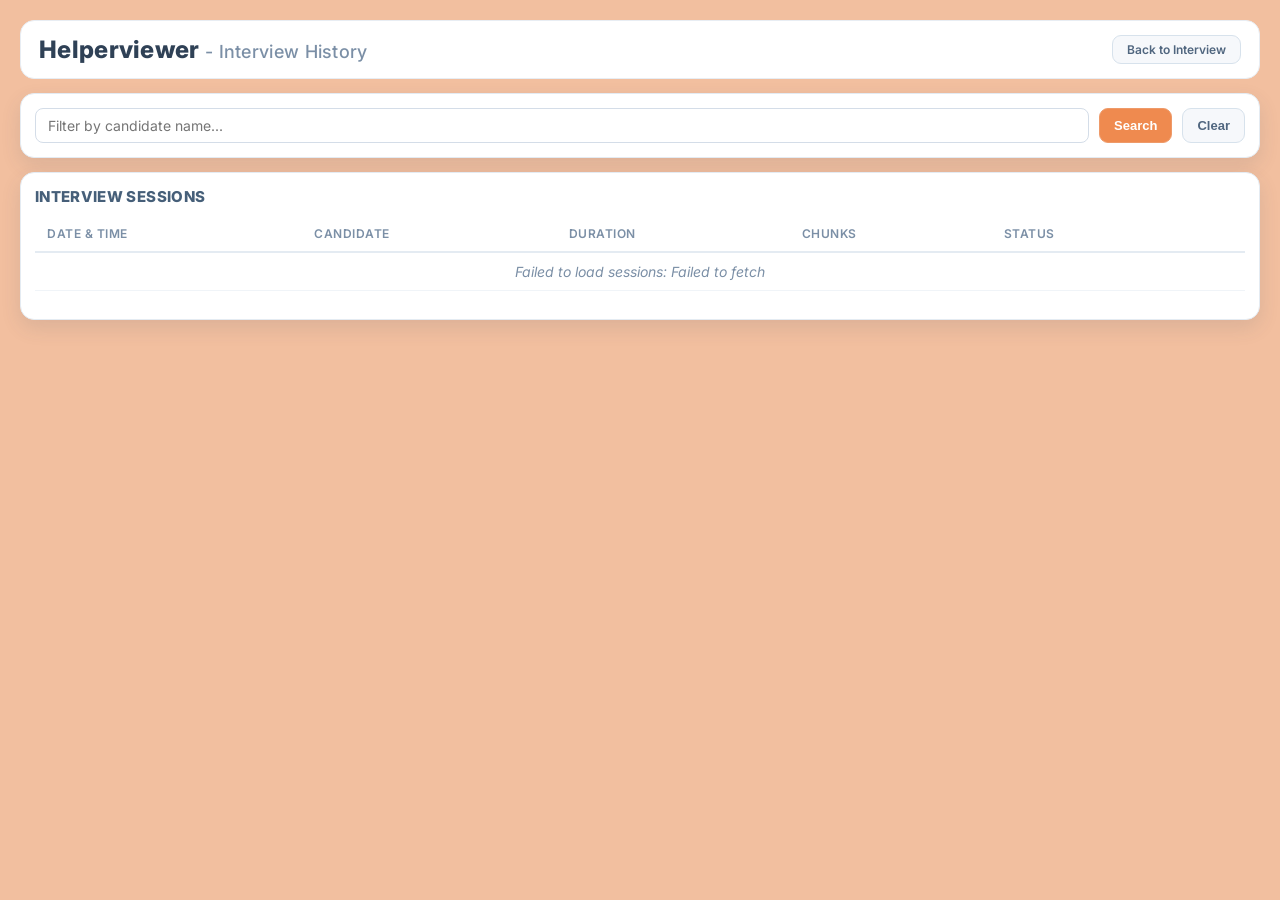
==== frontend/history.html @ d0d7bd98 "Added postgres DB storage per session and username" ====
<!DOCTYPE html>
<html lang="en">
<head>
    <meta charset="UTF-8">
    <meta name="viewport" content="width=device-width, initial-scale=1.0">
    <title>Helperviewer - Interview History</title>
    <link rel="preconnect" href="https://fonts.googleapis.com">
    <link rel="preconnect" href="https://fonts.gstatic.com" crossorigin>
    <link href="https://fonts.googleapis.com/css2?family=Inter:wght@400;500;600;700;800&display=swap" rel="stylesheet">
    <link rel="stylesheet" href="css/style.css?v=6">
    <link rel="stylesheet" href="css/history.css?v=1">
</head>
<body>
    <div class="app-shell">
        <main class="dashboard">
            <header class="topbar">
                <h1>Helperviewer <span>- Interview History</span></h1>
                <a href="/" class="btn btn-secondary" style="font-size:12px;padding:6px 14px;text-decoration:none;">Back to Interview</a>
            </header>

            <div class="panel filter-bar">
                <input type="text" id="candidate-filter" placeholder="Filter by candidate name..." autocomplete="off">
                <button id="btn-search" class="btn btn-primary" type="button">Search</button>
                <button id="btn-clear" class="btn btn-secondary" type="button">Clear</button>
            </div>

            <div class="panel">
                <div class="panel-title">Interview Sessions</div>
                <table id="sessions-table">
                    <thead>
                        <tr>
                            <th>Date &amp; Time</th>
                            <th>Candidate</th>
                            <th>Duration</th>
                            <th>Chunks</th>
                            <th>Status</th>
                            <th></th>
                        </tr>
                    </thead>
                    <tbody id="sessions-tbody">
                        <tr class="skeleton-row"><td><div class="skel"></div></td><td><div class="skel"></div></td><td><div class="skel skel-sm"></div></td><td><div class="skel skel-sm"></div></td><td><div class="skel skel-sm"></div></td><td></td></tr>
                        <tr class="skeleton-row"><td><div class="skel"></div></td><td><div class="skel"></div></td><td><div class="skel skel-sm"></div></td><td><div class="skel skel-sm"></div></td><td><div class="skel skel-sm"></div></td><td></td></tr>
                        <tr class="skeleton-row"><td><div class="skel"></div></td><td><div class="skel"></div></td><td><div class="skel skel-sm"></div></td><td><div class="skel skel-sm"></div></td><td><div class="skel skel-sm"></div></td><td></td></tr>
                        <tr class="skeleton-row"><td><div class="skel"></div></td><td><div class="skel"></div></td><td><div class="skel skel-sm"></div></td><td><div class="skel skel-sm"></div></td><td><div class="skel skel-sm"></div></td><td></td></tr>
                        <tr class="skeleton-row"><td><div class="skel"></div></td><td><div class="skel"></div></td><td><div class="skel skel-sm"></div></td><td><div class="skel skel-sm"></div></td><td><div class="skel skel-sm"></div></td><td></td></tr>
                    </tbody>
                </table>
                <div class="pagination-controls" id="pagination-controls"></div>
            </div>

            <div id="session-detail" class="panel hidden">
                <div class="panel-title">
                    <span id="detail-title">Session Detail</span>
                    <button id="btn-close-detail" title="Close">&times;</button>
                </div>
                <div id="chunks-container"></div>
            </div>
        </main>
    </div>

    <script src="js/history.js?v=1"></script>
</body>
</html>
---- frontend/css/style.css ----
* {
    margin: 0;
    padding: 0;
    box-sizing: border-box;
}

body {
    font-family: "Inter", "Segoe UI", Arial, sans-serif;
    background: #f2bf9f;
    color: #3e4a59;
}

.app-shell {
    max-width: 1420px;
    margin: 0 auto;
    padding: 20px;
    min-height: 100vh;
}

.dashboard {
    display: flex;
    flex-direction: column;
    gap: 14px;
}

.topbar {
    display: flex;
    align-items: center;
    justify-content: space-between;
    background: #ffffff;
    color: #2f4156;
    border: 1px solid #e8edf3;
    border-radius: 14px;
    padding: 14px 18px;
}

.topbar h1 {
    font-size: 24px;
    font-weight: 800;
    letter-spacing: 0.3px;
    text-shadow: none;
}

.topbar h1 span {
    font-size: 18px;
    font-weight: 500;
    color: #7b8fa6;
}

.models-status {
    display: inline-flex;
    align-items: center;
    gap: 8px;
    background: #f6fafc;
    border: 1px solid #d9e7ef;
    border-radius: 999px;
    padding: 7px 12px;
    font-size: 12px;
}

.models-status .status-dot {
    width: 10px;
    height: 10px;
    border-radius: 50%;
    background: #f2b63d;
    animation: pulse 1.4s infinite;
}

.models-status.ready .status-dot {
    background: #2ab16f;
    animation: none;
}

.models-status.error .status-dot {
    background: #d64545;
    animation: none;
}

.workspace-grid {
    display: grid;
    grid-template-columns: 1.03fr 1fr;
    gap: 14px;
    min-height: 78vh;
    align-items: stretch;
}

.left-column,
.right-column {
    display: grid;
    gap: 14px;
    align-content: stretch;
}

.panel {
    background: #ffffff;
    border: 1px solid #e4ebf2;
    border-radius: 14px;
    box-shadow: 0 8px 20px rgba(55, 72, 96, 0.12);
    padding: 14px;
}

.panel-title {
    font-size: 15px;
    font-weight: 800;
    color: #465f79;
    margin-bottom: 10px;
    letter-spacing: 0.35px;
    text-transform: uppercase;
}

#candidate-name-display {
    padding: 1px 6px;
    border-radius: 6px;
    border: 1px dashed transparent;
    color: #4f6c89;
}

#candidate-name-display:focus {
    outline: none;
    border-color: #9fb8ce;
    background: #f4f8fc;
    box-shadow: 0 0 0 3px rgba(159, 184, 206, 0.24);
}

.video-frame {
    position: relative;
    width: 100%;
    background: #111827;
    border-radius: 12px;
    overflow: hidden;
    aspect-ratio: 16 / 9;
}

#video-preview {
    width: 100%;
    height: 100%;
    object-fit: cover;
}

.connection-indicator {
    position: absolute;
    top: 10px;
    right: 10px;
    display: inline-flex;
    align-items: center;
    gap: 7px;
    padding: 6px 10px;
    border-radius: 999px;
    color: #ecf3ff;
    font-size: 12px;
    background: rgba(0, 0, 0, 0.5);
}

.connection-indicator .dot {
    width: 8px;
    height: 8px;
    border-radius: 50%;
    background: #e25555;
}

.connection-indicator.connected .dot {
    background: #2ab16f;
    animation: pulse 1.2s infinite;
}

.action-strip {
    margin-top: 12px;
    display: flex;
    gap: 10px;
    flex-wrap: wrap;
}

.btn {
    border: 0;
    border-radius: 9px;
    padding: 9px 14px;
    font-size: 13px;
    font-weight: 600;
    cursor: pointer;
    transition: 0.2s ease;
}

.btn:disabled {
    opacity: 0.6;
    cursor: not-allowed;
}

.btn-primary {
    background: #ef8a4f;
    color: #ffffff;
    font-weight: 700;
    border: 1px solid #ee9a69;
}

.btn-danger {
    background: #d45b5b;
    color: #fff;
    border: 1px solid #df8080;
}

.btn-primary:hover:not(:disabled) {
    filter: brightness(0.95);
}

.btn-danger:hover:not(:disabled) {
    filter: brightness(0.95);
}

.btn-secondary {
    background: #f6f8fb;
    color: #50667f;
    border: 1px solid #d7e2ec;
}

.btn-secondary:hover {
    background: #edf3f8;
}

.camera-selector {
    margin-top: 12px;
    display: flex;
    align-items: center;
    gap: 10px;
}

.camera-selector label {
    font-size: 12px;
    color: #6f849b;
    font-weight: 600;
}

.camera-dropdown {
    flex: 1;
    border: 1px solid #c7d5e2;
    border-radius: 8px;
    padding: 7px 8px;
    color: #4f667f;
    background: #fbfdff;
}

.permission-info {
    margin-top: 10px;
    padding: 9px 10px;
    border-left: 4px solid #9fb8ce;
    background: #f2f7fb;
    border-radius: 8px;
}

.permission-info.hidden {
    display: none;
}

.info-text {
    font-size: 12px;
    color: #667f97;
}

.panel-voice {
    min-height: 120px;
}

.voice-metrics {
    display: grid;
    grid-template-columns: 1fr 1fr;
    gap: 12px;
}

.voice-metrics div {
    background: #f7fafc;
    border: 1px solid #dce7f0;
    border-radius: 10px;
    padding: 10px;
    font-size: 13px;
    color: #5b7288;
}

.voice-metrics span {
    display: block;
    font-size: 12px;
    color: #7f95ab;
}

.voice-metrics strong {
    font-size: 16px;
    color: #47627f;
}

.metrics-grid {
    display: grid;
    grid-template-columns: 1fr 1fr;
    gap: 10px;
    margin-bottom: 12px;
}

.metric-card {
    background: linear-gradient(135deg, #f3f7fb 0%, #e8f0f7 55%, #dbe8f2 100%);
    border: 1px solid #d2dfeb;
    border-radius: 10px;
    padding: 12px;
    box-shadow: none;
}

.metric-label {
    font-size: 12px;
    color: #6f859b;
    font-weight: 600;
}

.metric-value {
    margin-top: 4px;
    font-size: 28px;
    font-weight: 800;
    color: #3f5872;
    letter-spacing: 0.3px;
    text-shadow: none;
}

.sub-panel h3 {
    font-size: 14px;
    color: #4f6780;
    font-weight: 800;
    margin-bottom: 8px;
    letter-spacing: 0.2px;
}

.sub-panel + .sub-panel {
    margin-top: 12px;
}

.output-content {
    min-height: 290px;
    max-height: 420px;
    overflow-y: auto;
    border: 1px solid #d5e1ec;
    border-radius: 10px;
    background: #f8fbfd;
    padding: 12px;
    font-family: "Consolas", "Courier New", monospace;
    font-size: 12px;
    line-height: 1.55;
    color: #4f667f;
}

.output-placeholder {
    color: #8397aa;
    text-align: center;
    padding: 30px 18px;
}

.stream-header {
    color: #7c95ab;
    font-weight: 700;
    font-size: 11px;
}

.model-text {
    margin-bottom: 10px;
    white-space: pre-wrap;
    word-break: break-word;
}

.panel-video {
    border-bottom: 6px solid #f0b086;
}

@keyframes pulse {
    0%, 100% { opacity: 1; }
    50% { opacity: 0.45; }
}

@media (max-width: 1100px) {
    .workspace-grid {
        grid-template-columns: 1fr;
    }
}

@media (max-width: 760px) {
    .topbar {
        flex-direction: column;
        align-items: flex-start;
        gap: 8px;
    }
}

/* Placeholder for contenteditable candidate name */
#candidate-name-display:empty::before {
    content: attr(data-placeholder);
    color: #b0b8c4;
    font-style: italic;
    pointer-events: none;
}
---- frontend/css/history.css ----
.filter-bar {
    display: flex;
    align-items: center;
    gap: 10px;
    flex-wrap: wrap;
}

.filter-bar input[type="text"] {
    flex: 1;
    min-width: 200px;
    padding: 8px 12px;
    border: 1px solid #d4dde8;
    border-radius: 8px;
    font-size: 14px;
    font-family: inherit;
    color: #3e4a59;
    outline: none;
}

.filter-bar input[type="text"]:focus {
    border-color: #ef8a4f;
}

#sessions-table {
    width: 100%;
    border-collapse: collapse;
    font-size: 14px;
}

#sessions-table thead th {
    text-align: left;
    padding: 10px 12px;
    border-bottom: 2px solid #e4ebf2;
    color: #7b8fa6;
    font-weight: 600;
    font-size: 12px;
    text-transform: uppercase;
    letter-spacing: 0.5px;
}

#sessions-table tbody tr {
    border-bottom: 1px solid #f0f4f8;
    transition: background 0.15s;
}

#sessions-table tbody tr:hover {
    background: #f8fbfd;
}

#sessions-table tbody tr.selected {
    background: #fff3ea;
}

#sessions-table tbody td {
    padding: 10px 12px;
    vertical-align: middle;
}

.status-badge {
    display: inline-block;
    padding: 3px 10px;
    border-radius: 999px;
    font-size: 11px;
    font-weight: 600;
    text-transform: uppercase;
    letter-spacing: 0.4px;
}

.status-badge.completed {
    background: #e6f7ef;
    color: #1d8c56;
}

.status-badge.active {
    background: #fff3cd;
    color: #856404;
}

.status-badge.failed {
    background: #fde8e8;
    color: #c0392b;
}

.pagination-controls {
    display: flex;
    align-items: center;
    justify-content: center;
    gap: 12px;
    margin-top: 14px;
    font-size: 13px;
    color: #7b8fa6;
}

.hidden {
    display: none !important;
}

#session-detail .panel-title {
    display: flex;
    align-items: center;
    justify-content: space-between;
}

#btn-close-detail {
    background: none;
    border: none;
    font-size: 18px;
    cursor: pointer;
    color: #7b8fa6;
    line-height: 1;
    padding: 2px 6px;
    border-radius: 4px;
}

#btn-close-detail:hover {
    background: #f0f4f8;
    color: #3e4a59;
}

.chunk-accordion {
    border: 1px solid #e4ebf2;
    border-radius: 10px;
    margin-bottom: 8px;
    overflow: hidden;
}

.chunk-header {
    display: flex;
    align-items: center;
    justify-content: space-between;
    padding: 10px 14px;
    cursor: pointer;
    background: #f8fbfd;
    user-select: none;
    font-weight: 500;
    font-size: 13px;
    color: #3e4a59;
    transition: background 0.15s;
}

.chunk-header:hover {
    background: #eef3f8;
}

.chunk-header .chunk-arrow {
    font-size: 12px;
    color: #7b8fa6;
    transition: transform 0.2s;
}

.chunk-header.open .chunk-arrow {
    transform: rotate(90deg);
}

.chunk-body {
    padding: 12px 14px;
    display: none;
    border-top: 1px solid #e4ebf2;
}

.chunk-body.open {
    display: block;
}

.model-cards-grid {
    display: grid;
    grid-template-columns: repeat(auto-fill, minmax(220px, 1fr));
    gap: 10px;
    margin-top: 4px;
}

.model-card {
    background: #f8fbfd;
    border: 1px solid #e4ebf2;
    border-radius: 8px;
    padding: 10px 12px;
}

.model-card-title {
    font-size: 11px;
    font-weight: 700;
    text-transform: uppercase;
    letter-spacing: 0.5px;
    color: #ef8a4f;
    margin-bottom: 6px;
}

.model-card-content {
    font-size: 12px;
    color: #3e4a59;
    line-height: 1.6;
}

.model-card-content .transcript-text {
    font-style: italic;
    color: #5a6a7a;
    max-height: 80px;
    overflow-y: auto;
}

.error-card {
    border-color: #f5c6c6;
    background: #fff5f5;
}

.error-card .model-card-title {
    color: #c0392b;
}

.no-sessions {
    text-align: center;
    padding: 30px;
    color: #7b8fa6;
    font-style: italic;
}

/* Skeleton loading rows */
.skel {
    height: 14px;
    border-radius: 6px;
    background: linear-gradient(90deg, #eef2f6 25%, #dce4ec 50%, #eef2f6 75%);
    background-size: 200% 100%;
    animation: shimmer 1.4s infinite;
    max-width: 180px;
}

.skel.skel-sm {
    max-width: 80px;
}

.skeleton-row td {
    padding: 12px 12px;
}

@keyframes shimmer {
    0%   { background-position: 200% 0; }
    100% { background-position: -200% 0; }
}
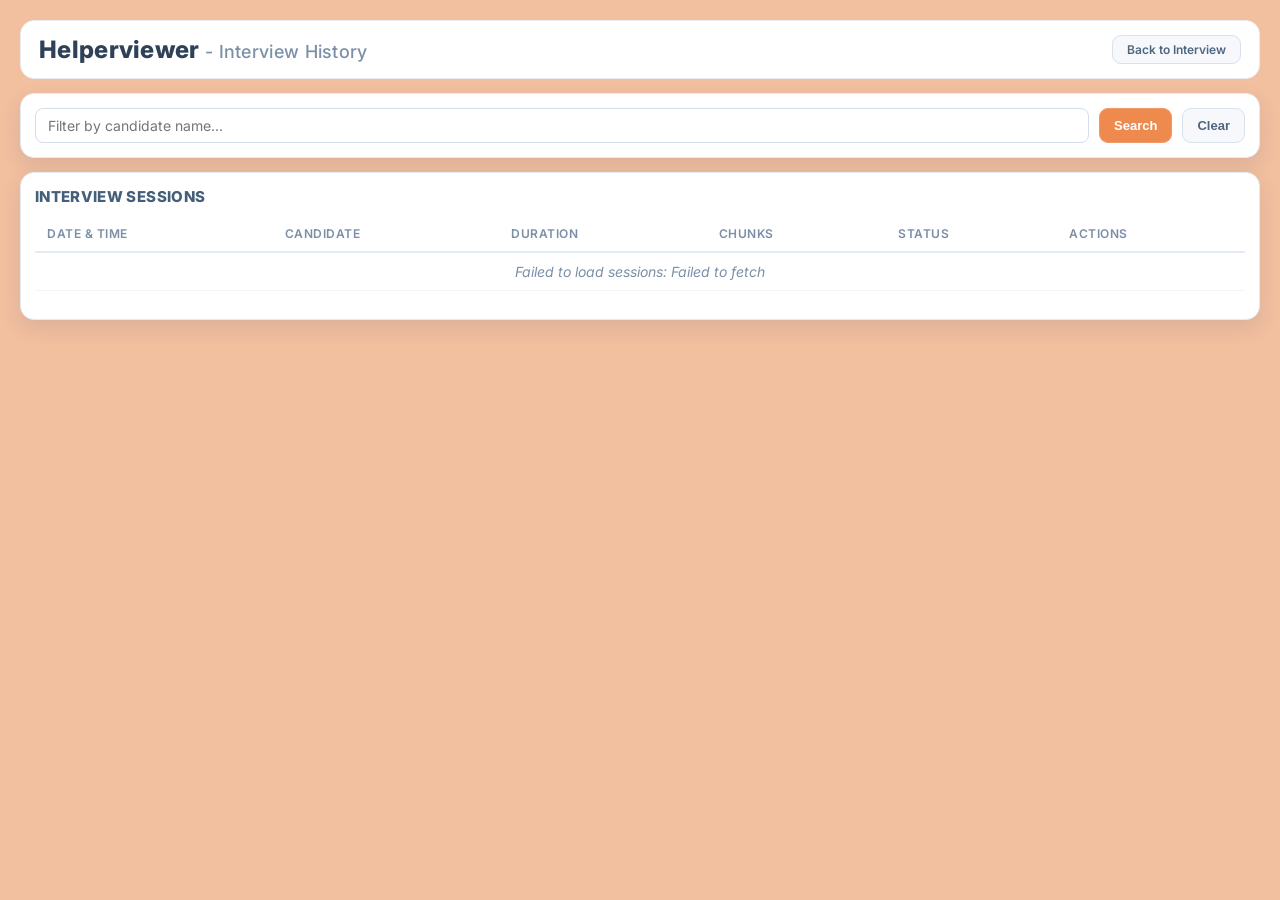
==== commit eaba6a05: "Added CRUD operations on history" ====
--- a/frontend/history.html
+++ b/frontend/history.html
@@ -8,7 +8,7 @@
     <link rel="preconnect" href="https://fonts.gstatic.com" crossorigin>
     <link href="https://fonts.googleapis.com/css2?family=Inter:wght@400;500;600;700;800&display=swap" rel="stylesheet">
     <link rel="stylesheet" href="css/style.css?v=6">
-    <link rel="stylesheet" href="css/history.css?v=1">
+    <link rel="stylesheet" href="css/history.css?v=2">
 </head>
 <body>
     <div class="app-shell">
@@ -34,7 +34,7 @@
                             <th>Duration</th>
                             <th>Chunks</th>
                             <th>Status</th>
-                            <th></th>
+                            <th>Actions</th>
                         </tr>
                     </thead>
                     <tbody id="sessions-tbody">
@@ -51,13 +51,16 @@
             <div id="session-detail" class="panel hidden">
                 <div class="panel-title">
                     <span id="detail-title">Session Detail</span>
-                    <button id="btn-close-detail" title="Close">&times;</button>
+                    <div style="display:flex;align-items:center;gap:8px;">
+                        <button id="btn-rename-detail" class="btn btn-secondary" style="font-size:12px;padding:4px 12px;" type="button">Rename</button>
+                        <button id="btn-close-detail" title="Close">&times;</button>
+                    </div>
                 </div>
                 <div id="chunks-container"></div>
             </div>
         </main>
     </div>
 
-    <script src="js/history.js?v=1"></script>
+    <script src="js/history.js?v=2"></script>
 </body>
 </html>
--- a/frontend/css/history.css
+++ b/frontend/css/history.css
@@ -214,6 +214,39 @@
     font-style: italic;
 }
 
+.btn-danger {
+    background: #e74c3c;
+    color: #fff;
+    border: 1px solid #c0392b;
+}
+
+.btn-danger:hover {
+    background: #c0392b;
+    border-color: #a93226;
+}
+
+.actions-cell {
+    display: flex;
+    gap: 6px;
+    align-items: center;
+    white-space: nowrap;
+}
+
+.rename-input {
+    font-size: 12px;
+    padding: 3px 7px;
+    border: 1px solid #ef8a4f;
+    border-radius: 6px;
+    font-family: inherit;
+    color: #3e4a59;
+    outline: none;
+    width: 140px;
+}
+
+.rename-input:focus {
+    box-shadow: 0 0 0 2px rgba(239,138,79,0.25);
+}
+
 /* Skeleton loading rows */
 .skel {
     height: 14px;
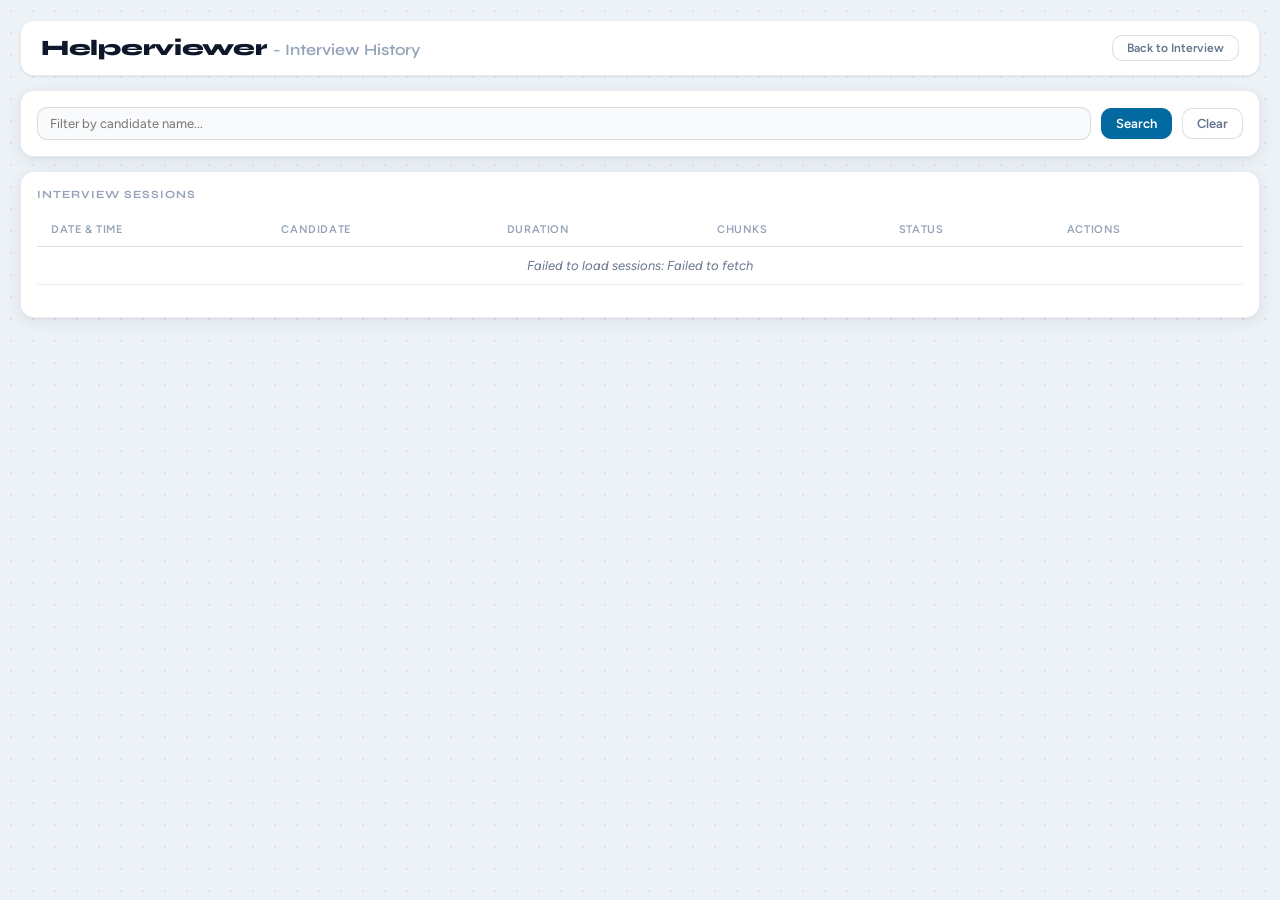
==== commit dab28bf8: "Redesign UI with new design system and fonts Replace Inter with Figtree/Syne/DM Mono, introduce a CS" ====
--- a/frontend/history.html
+++ b/frontend/history.html
@@ -4,11 +4,13 @@
     <meta charset="UTF-8">
     <meta name="viewport" content="width=device-width, initial-scale=1.0">
     <title>Helperviewer - Interview History</title>
+    <link rel="icon" type="image/png" sizes="32x32" href="/frontend/favicon-32.png">
+    <link rel="icon" type="image/png" sizes="64x64" href="/frontend/favicon-64.png">
     <link rel="preconnect" href="https://fonts.googleapis.com">
     <link rel="preconnect" href="https://fonts.gstatic.com" crossorigin>
-    <link href="https://fonts.googleapis.com/css2?family=Inter:wght@400;500;600;700;800&display=swap" rel="stylesheet">
-    <link rel="stylesheet" href="css/style.css?v=6">
-    <link rel="stylesheet" href="css/history.css?v=2">
+    <link href="https://fonts.googleapis.com/css2?family=Figtree:wght@400;500;600&family=Syne:wght@700;800&family=DM+Mono:wght@400;500&display=swap" rel="stylesheet">
+    <link rel="stylesheet" href="css/style.css?v=8">
+    <link rel="stylesheet" href="css/history.css?v=3">
 </head>
 <body>
     <div class="app-shell">
--- a/frontend/css/style.css
+++ b/frontend/css/style.css
@@ -1,391 +1,663 @@
-* {
-    margin: 0;
-    padding: 0;
-    box-sizing: border-box;
-}
-
+/* ── Variables ─────────────────────────────────────────────────────── */
+:root {
+  --bg:          #edf2f7;
+  --surface:     #ffffff;
+  --surface-sub: #f8fafc;
+  --border:      rgba(15, 23, 42, 0.08);
+  --border-med:  rgba(15, 23, 42, 0.14);
+
+  --text:   #0f172a;
+  --text-2: #64748b;
+  --text-3: #94a3b8;
+
+  --accent:     #0ea5e9;
+  --accent-btn: #0369a1;
+  --accent-hov: #075985;
+  --accent-bg:  #f0f9ff;
+
+  --success:    #10b981;
+  --success-bg: #ecfdf5;
+  --warning:    #f59e0b;
+  --danger:     #ef4444;
+  --danger-btn: #dc2626;
+  --danger-hov: #b91c1c;
+  --danger-bg:  #fef2f2;
+
+  --r-sm:   6px;
+  --r-md:   10px;
+  --r-lg:   14px;
+  --r-pill: 999px;
+
+  --shadow-sm: 0 1px 3px rgba(15, 23, 42, 0.06), 0 1px 2px rgba(15, 23, 42, 0.04);
+  --shadow-md: 0 4px 16px rgba(15, 23, 42, 0.07), 0 1px 4px rgba(15, 23, 42, 0.05);
+}
+
+/* ── Reset ─────────────────────────────────────────────────────────── */
+*, *::before, *::after {
+  box-sizing: border-box;
+  margin: 0;
+  padding: 0;
+}
+
+/* ── Base ──────────────────────────────────────────────────────────── */
 body {
-    font-family: "Inter", "Segoe UI", Arial, sans-serif;
-    background: #f2bf9f;
-    color: #3e4a59;
-}
-
+  font-family: "Figtree", sans-serif;
+  background-color: var(--bg);
+  color: var(--text);
+  min-height: 100vh;
+  -webkit-font-smoothing: antialiased;
+  -moz-osx-font-smoothing: grayscale;
+}
+
+/* Subtle dot-grid texture */
+body::before {
+  content: '';
+  position: fixed;
+  inset: 0;
+  background-image: radial-gradient(circle, rgba(15, 23, 42, 0.065) 1px, transparent 1px);
+  background-size: 22px 22px;
+  pointer-events: none;
+  z-index: 0;
+}
+
+/* ── Shell & Layout ────────────────────────────────────────────────── */
 .app-shell {
-    max-width: 1420px;
-    margin: 0 auto;
-    padding: 20px;
-    min-height: 100vh;
+  position: relative;
+  z-index: 1;
+  max-width: 1420px;
+  margin: 0 auto;
+  padding: 20px;
 }
 
 .dashboard {
-    display: flex;
-    flex-direction: column;
-    gap: 14px;
-}
-
+  display: flex;
+  flex-direction: column;
+  gap: 14px;
+}
+
+/* ── Topbar ────────────────────────────────────────────────────────── */
 .topbar {
-    display: flex;
-    align-items: center;
-    justify-content: space-between;
-    background: #ffffff;
-    color: #2f4156;
-    border: 1px solid #e8edf3;
-    border-radius: 14px;
-    padding: 14px 18px;
+  display: flex;
+  align-items: center;
+  justify-content: space-between;
+  background: var(--surface);
+  border: 1px solid var(--border);
+  border-radius: var(--r-lg);
+  padding: 14px 20px;
+  box-shadow: var(--shadow-sm);
 }
 
 .topbar h1 {
-    font-size: 24px;
-    font-weight: 800;
-    letter-spacing: 0.3px;
-    text-shadow: none;
+  font-family: "Syne", sans-serif;
+  font-size: 22px;
+  font-weight: 800;
+  color: var(--text);
+  letter-spacing: -0.3px;
 }
 
 .topbar h1 span {
-    font-size: 18px;
-    font-weight: 500;
-    color: #7b8fa6;
-}
-
+  font-size: 16px;
+  font-weight: 600;
+  color: var(--text-3);
+  letter-spacing: 0;
+}
+
+.topbar-right {
+  display: flex;
+  align-items: center;
+  gap: 10px;
+}
+
+/* ── Models Status Pill ────────────────────────────────────────────── */
 .models-status {
-    display: inline-flex;
-    align-items: center;
-    gap: 8px;
-    background: #f6fafc;
-    border: 1px solid #d9e7ef;
-    border-radius: 999px;
-    padding: 7px 12px;
-    font-size: 12px;
+  display: inline-flex;
+  align-items: center;
+  gap: 7px;
+  background: var(--surface-sub);
+  border: 1px solid var(--border-med);
+  border-radius: var(--r-pill);
+  padding: 6px 12px;
+  font-size: 12px;
+  font-weight: 500;
+  color: var(--text-2);
 }
 
 .models-status .status-dot {
-    width: 10px;
-    height: 10px;
-    border-radius: 50%;
-    background: #f2b63d;
-    animation: pulse 1.4s infinite;
+  width: 8px;
+  height: 8px;
+  border-radius: 50%;
+  background: var(--warning);
+  animation: pulse 1.4s ease-in-out infinite;
+  flex-shrink: 0;
 }
 
 .models-status.ready .status-dot {
-    background: #2ab16f;
-    animation: none;
+  background: var(--success);
+  animation: none;
+  box-shadow: 0 0 0 3px var(--success-bg);
 }
 
 .models-status.error .status-dot {
-    background: #d64545;
-    animation: none;
-}
-
+  background: var(--danger);
+  animation: none;
+}
+
+/* ── Workspace Grid ────────────────────────────────────────────────── */
 .workspace-grid {
-    display: grid;
-    grid-template-columns: 1.03fr 1fr;
-    gap: 14px;
-    min-height: 78vh;
-    align-items: stretch;
+  display: grid;
+  grid-template-columns: 1.05fr 1fr;
+  gap: 14px;
+  min-height: 78vh;
+  align-items: stretch;
 }
 
 .left-column,
 .right-column {
-    display: grid;
-    gap: 14px;
-    align-content: stretch;
-}
-
+  display: grid;
+  gap: 14px;
+  align-content: start;
+}
+
+/* ── Panel ─────────────────────────────────────────────────────────── */
 .panel {
-    background: #ffffff;
-    border: 1px solid #e4ebf2;
-    border-radius: 14px;
-    box-shadow: 0 8px 20px rgba(55, 72, 96, 0.12);
-    padding: 14px;
+  background: var(--surface);
+  border: 1px solid var(--border);
+  border-radius: var(--r-lg);
+  box-shadow: var(--shadow-md);
+  padding: 16px;
 }
 
 .panel-title {
-    font-size: 15px;
-    font-weight: 800;
-    color: #465f79;
-    margin-bottom: 10px;
-    letter-spacing: 0.35px;
-    text-transform: uppercase;
-}
-
+  font-family: "Syne", sans-serif;
+  font-size: 11px;
+  font-weight: 700;
+  color: var(--text-3);
+  letter-spacing: 1px;
+  text-transform: uppercase;
+  margin-bottom: 12px;
+}
+
+/* Video panel — accent top-stripe */
+.panel-video {
+  border-top: 3px solid var(--accent);
+}
+
+/* ── Candidate Name (contenteditable) ─────────────────────────────── */
 #candidate-name-display {
-    padding: 1px 6px;
-    border-radius: 6px;
-    border: 1px dashed transparent;
-    color: #4f6c89;
+  font-family: "Syne", sans-serif;
+  font-size: 13px;
+  font-weight: 700;
+  color: var(--text);
+  padding: 2px 6px;
+  border-radius: var(--r-sm);
+  border: 1px dashed transparent;
+  cursor: text;
+  transition: border-color 0.15s, background 0.15s, box-shadow 0.15s;
 }
 
 #candidate-name-display:focus {
-    outline: none;
-    border-color: #9fb8ce;
-    background: #f4f8fc;
-    box-shadow: 0 0 0 3px rgba(159, 184, 206, 0.24);
-}
-
+  outline: none;
+  border-color: var(--accent);
+  background: var(--accent-bg);
+  box-shadow: 0 0 0 3px rgba(14, 165, 233, 0.18);
+}
+
+#candidate-name-display:empty::before {
+  content: attr(data-placeholder);
+  color: var(--text-3);
+  font-weight: 600;
+  pointer-events: none;
+}
+
+/* ── Video Frame ───────────────────────────────────────────────────── */
 .video-frame {
-    position: relative;
-    width: 100%;
-    background: #111827;
-    border-radius: 12px;
-    overflow: hidden;
-    aspect-ratio: 16 / 9;
+  position: relative;
+  width: 100%;
+  background: #0f172a;
+  border-radius: var(--r-md);
+  overflow: hidden;
+  aspect-ratio: 16 / 9;
 }
 
 #video-preview {
-    width: 100%;
-    height: 100%;
-    object-fit: cover;
-}
-
+  width: 100%;
+  height: 100%;
+  object-fit: cover;
+}
+
+/* ── Connection Indicator ──────────────────────────────────────────── */
 .connection-indicator {
-    position: absolute;
-    top: 10px;
-    right: 10px;
-    display: inline-flex;
-    align-items: center;
-    gap: 7px;
-    padding: 6px 10px;
-    border-radius: 999px;
-    color: #ecf3ff;
-    font-size: 12px;
-    background: rgba(0, 0, 0, 0.5);
+  position: absolute;
+  top: 10px;
+  right: 10px;
+  display: inline-flex;
+  align-items: center;
+  gap: 6px;
+  padding: 5px 10px;
+  border-radius: var(--r-pill);
+  color: rgba(255, 255, 255, 0.85);
+  font-size: 11px;
+  font-weight: 500;
+  background: rgba(15, 23, 42, 0.55);
+  backdrop-filter: blur(6px);
+  -webkit-backdrop-filter: blur(6px);
+  border: 1px solid rgba(255, 255, 255, 0.1);
 }
 
 .connection-indicator .dot {
-    width: 8px;
-    height: 8px;
-    border-radius: 50%;
-    background: #e25555;
+  width: 7px;
+  height: 7px;
+  border-radius: 50%;
+  background: var(--danger);
+  flex-shrink: 0;
 }
 
 .connection-indicator.connected .dot {
-    background: #2ab16f;
-    animation: pulse 1.2s infinite;
-}
-
+  background: var(--success);
+  animation: pulse 1.2s ease-in-out infinite;
+}
+
+/* ── Action Strip ──────────────────────────────────────────────────── */
 .action-strip {
-    margin-top: 12px;
-    display: flex;
+  margin-top: 12px;
+  display: flex;
+  align-items: center;
+  gap: 8px;
+  flex-wrap: wrap;
+}
+
+/* ── Buttons ───────────────────────────────────────────────────────── */
+.btn {
+  display: inline-flex;
+  align-items: center;
+  justify-content: center;
+  gap: 6px;
+  border: 1px solid transparent;
+  border-radius: var(--r-md);
+  padding: 8px 14px;
+  font-family: inherit;
+  font-size: 13px;
+  font-weight: 600;
+  cursor: pointer;
+  transition: background 0.15s, border-color 0.15s, box-shadow 0.15s, opacity 0.15s, color 0.15s;
+  text-decoration: none;
+  white-space: nowrap;
+  line-height: 1;
+}
+
+.btn:focus-visible {
+  outline: none;
+  box-shadow: 0 0 0 3px rgba(14, 165, 233, 0.35);
+}
+
+.btn:disabled {
+  opacity: 0.5;
+  cursor: not-allowed;
+}
+
+.btn-primary {
+  background: var(--accent-btn);
+  color: #fff;
+  border-color: var(--accent-btn);
+}
+
+.btn-primary:hover:not(:disabled) {
+  background: var(--accent-hov);
+  border-color: var(--accent-hov);
+}
+
+.btn-secondary {
+  background: var(--surface);
+  color: var(--text-2);
+  border-color: var(--border-med);
+}
+
+.btn-secondary:hover:not(:disabled) {
+  background: var(--surface-sub);
+  color: var(--text);
+}
+
+.btn-danger {
+  background: var(--danger-btn);
+  color: #fff;
+  border-color: var(--danger-btn);
+}
+
+.btn-danger:hover:not(:disabled) {
+  background: var(--danger-hov);
+  border-color: var(--danger-hov);
+}
+
+/* ── Camera Selector ───────────────────────────────────────────────── */
+.camera-selector {
+  margin-top: 12px;
+  display: flex;
+  align-items: center;
+  gap: 10px;
+}
+
+.camera-selector label {
+  font-size: 11px;
+  font-weight: 600;
+  color: var(--text-3);
+  text-transform: uppercase;
+  letter-spacing: 0.6px;
+  white-space: nowrap;
+}
+
+.camera-dropdown {
+  flex: 1;
+  border: 1px solid var(--border-med);
+  border-radius: var(--r-md);
+  padding: 7px 10px;
+  font-size: 13px;
+  font-family: inherit;
+  color: var(--text);
+  background: var(--surface-sub);
+  cursor: pointer;
+  outline: none;
+  transition: border-color 0.15s, box-shadow 0.15s;
+}
+
+.camera-dropdown:focus {
+  border-color: var(--accent);
+  box-shadow: 0 0 0 3px rgba(14, 165, 233, 0.2);
+}
+
+/* ── Session Setup ─────────────────────────────────────────────────── */
+.session-setup {
+  margin-top: 14px;
+  display: flex;
+  flex-direction: column;
+  gap: 10px;
+}
+
+.setup-row {
+  display: flex;
+  flex-direction: column;
+  gap: 5px;
+}
+
+.setup-row label {
+  font-size: 11px;
+  font-weight: 600;
+  color: var(--text-3);
+  text-transform: uppercase;
+  letter-spacing: 0.6px;
+}
+
+.field-optional {
+  font-weight: 400;
+  text-transform: none;
+  letter-spacing: 0;
+  color: var(--text-3);
+  opacity: 0.75;
+}
+
+.setup-input,
+.setup-textarea {
+  border: 1px solid var(--border-med);
+  border-radius: var(--r-md);
+  padding: 8px 10px;
+  font-size: 13px;
+  font-family: inherit;
+  color: var(--text);
+  background: var(--surface-sub);
+  outline: none;
+  transition: border-color 0.15s, box-shadow 0.15s, background 0.15s;
+}
+
+.setup-input:focus,
+.setup-textarea:focus {
+  border-color: var(--accent);
+  box-shadow: 0 0 0 3px rgba(14, 165, 233, 0.2);
+  background: var(--surface);
+}
+
+.setup-textarea {
+  resize: vertical;
+  min-height: 52px;
+}
+
+.setup-input:disabled,
+.setup-textarea:disabled {
+  opacity: 0.5;
+  cursor: not-allowed;
+  background: var(--bg);
+}
+
+.req-counter {
+  text-align: right;
+  font-size: 11px;
+  color: var(--text-3);
+  margin-top: 2px;
+}
+
+.req-counter.at-limit {
+  color: var(--danger);
+  font-weight: 600;
+}
+
+/* ── Resume Chip ───────────────────────────────────────────────────── */
+.resume-chip {
+  display: inline-flex;
+  align-items: center;
+  gap: 6px;
+  background: var(--accent-bg);
+  border: 1px solid rgba(14, 165, 233, 0.28);
+  border-radius: var(--r-sm);
+  padding: 5px 8px 5px 10px;
+  font-size: 12px;
+  font-weight: 500;
+  color: var(--accent-btn);
+  max-width: 220px;
+}
+
+.resume-chip span {
+  overflow: hidden;
+  text-overflow: ellipsis;
+  white-space: nowrap;
+}
+
+.resume-chip-remove {
+  background: none;
+  border: none;
+  color: rgba(14, 165, 233, 0.45);
+  cursor: pointer;
+  padding: 0;
+  font-size: 16px;
+  line-height: 1;
+  flex-shrink: 0;
+  transition: color 0.15s;
+}
+
+.resume-chip-remove:hover {
+  color: var(--danger);
+}
+
+/* ── Permission Info ───────────────────────────────────────────────── */
+.permission-info {
+  margin-top: 10px;
+  padding: 10px 12px;
+  border-left: 3px solid var(--accent);
+  background: var(--accent-bg);
+  border-radius: 0 var(--r-sm) var(--r-sm) 0;
+}
+
+.permission-info.hidden {
+  display: none;
+}
+
+.info-text {
+  font-size: 12px;
+  color: var(--text-2);
+  line-height: 1.5;
+}
+
+/* ── Metrics Grid ──────────────────────────────────────────────────── */
+.metrics-grid {
+  display: grid;
+  grid-template-columns: 1fr 1fr;
+  gap: 10px;
+  margin-bottom: 14px;
+}
+
+.metric-card {
+  background: var(--surface-sub);
+  border: 1px solid var(--border);
+  border-radius: var(--r-md);
+  padding: 14px;
+  position: relative;
+  overflow: hidden;
+}
+
+.metric-card::after {
+  content: '';
+  position: absolute;
+  bottom: 0;
+  left: 0;
+  right: 0;
+  height: 2px;
+  background: linear-gradient(90deg, var(--accent), var(--success));
+  opacity: 0.4;
+}
+
+.metric-label {
+  font-size: 11px;
+  font-weight: 600;
+  color: var(--text-3);
+  text-transform: uppercase;
+  letter-spacing: 0.6px;
+}
+
+.metric-value {
+  margin-top: 6px;
+  font-family: "Syne", sans-serif;
+  font-size: 30px;
+  font-weight: 800;
+  color: var(--text);
+  letter-spacing: -1px;
+  font-variant-numeric: tabular-nums;
+}
+
+/* ── Sub-panels ────────────────────────────────────────────────────── */
+.sub-panel + .sub-panel {
+  margin-top: 14px;
+  padding-top: 14px;
+  border-top: 1px solid var(--border);
+}
+
+.sub-panel h3 {
+  font-family: "Syne", sans-serif;
+  font-size: 11px;
+  font-weight: 700;
+  color: var(--text-3);
+  text-transform: uppercase;
+  letter-spacing: 1px;
+  margin-bottom: 10px;
+}
+
+/* ── Output / Transcript (terminal aesthetic) ──────────────────────── */
+.output-content {
+  min-height: 290px;
+  max-height: 420px;
+  overflow-y: auto;
+  border-radius: var(--r-md);
+  background: #0f172a;
+  padding: 14px;
+  font-family: "DM Mono", monospace;
+  font-size: 12px;
+  line-height: 1.6;
+  color: #94a3b8;
+  scrollbar-width: thin;
+  scrollbar-color: rgba(255, 255, 255, 0.1) transparent;
+}
+
+.output-content::-webkit-scrollbar {
+  width: 4px;
+}
+
+.output-content::-webkit-scrollbar-track {
+  background: transparent;
+}
+
+.output-content::-webkit-scrollbar-thumb {
+  background: rgba(255, 255, 255, 0.12);
+  border-radius: var(--r-pill);
+}
+
+.output-placeholder {
+  color: #334155;
+  text-align: center;
+  padding: 40px 20px;
+  font-style: italic;
+  font-size: 12px;
+}
+
+.stream-header {
+  color: #334155;
+  font-size: 10px;
+  font-weight: 500;
+  letter-spacing: 0.5px;
+  margin-bottom: 4px;
+}
+
+.model-text {
+  color: #cbd5e1;
+  margin-bottom: 12px;
+  white-space: pre-wrap;
+  word-break: break-word;
+}
+
+/* ── Voice Metrics ─────────────────────────────────────────────────── */
+.voice-metrics {
+  display: grid;
+  grid-template-columns: 1fr 1fr;
+  gap: 10px;
+}
+
+.voice-metrics div {
+  background: var(--surface-sub);
+  border: 1px solid var(--border);
+  border-radius: var(--r-md);
+  padding: 12px;
+}
+
+.voice-metrics span {
+  display: block;
+  font-size: 11px;
+  font-weight: 600;
+  color: var(--text-3);
+  text-transform: uppercase;
+  letter-spacing: 0.6px;
+  margin-bottom: 4px;
+}
+
+.voice-metrics strong {
+  font-family: "Syne", sans-serif;
+  font-size: 18px;
+  font-weight: 800;
+  color: var(--text);
+  font-variant-numeric: tabular-nums;
+}
+
+/* ── Keyframes ─────────────────────────────────────────────────────── */
+@keyframes pulse {
+  0%, 100% { opacity: 1; }
+  50%       { opacity: 0.4; }
+}
+
+/* ── Responsive ────────────────────────────────────────────────────── */
+@media (max-width: 1100px) {
+  .workspace-grid {
+    grid-template-columns: 1fr;
+  }
+}
+
+@media (max-width: 760px) {
+  .topbar {
+    flex-direction: column;
+    align-items: flex-start;
     gap: 10px;
-    flex-wrap: wrap;
-}
-
-.btn {
-    border: 0;
-    border-radius: 9px;
-    padding: 9px 14px;
-    font-size: 13px;
-    font-weight: 600;
-    cursor: pointer;
-    transition: 0.2s ease;
-}
-
-.btn:disabled {
-    opacity: 0.6;
-    cursor: not-allowed;
-}
-
-.btn-primary {
-    background: #ef8a4f;
-    color: #ffffff;
-    font-weight: 700;
-    border: 1px solid #ee9a69;
-}
-
-.btn-danger {
-    background: #d45b5b;
-    color: #fff;
-    border: 1px solid #df8080;
-}
-
-.btn-primary:hover:not(:disabled) {
-    filter: brightness(0.95);
-}
-
-.btn-danger:hover:not(:disabled) {
-    filter: brightness(0.95);
-}
-
-.btn-secondary {
-    background: #f6f8fb;
-    color: #50667f;
-    border: 1px solid #d7e2ec;
-}
-
-.btn-secondary:hover {
-    background: #edf3f8;
-}
-
-.camera-selector {
-    margin-top: 12px;
-    display: flex;
-    align-items: center;
-    gap: 10px;
-}
-
-.camera-selector label {
-    font-size: 12px;
-    color: #6f849b;
-    font-weight: 600;
-}
-
-.camera-dropdown {
-    flex: 1;
-    border: 1px solid #c7d5e2;
-    border-radius: 8px;
-    padding: 7px 8px;
-    color: #4f667f;
-    background: #fbfdff;
-}
-
-.permission-info {
-    margin-top: 10px;
-    padding: 9px 10px;
-    border-left: 4px solid #9fb8ce;
-    background: #f2f7fb;
-    border-radius: 8px;
-}
-
-.permission-info.hidden {
-    display: none;
-}
-
-.info-text {
-    font-size: 12px;
-    color: #667f97;
-}
-
-.panel-voice {
-    min-height: 120px;
-}
-
-.voice-metrics {
-    display: grid;
-    grid-template-columns: 1fr 1fr;
-    gap: 12px;
-}
-
-.voice-metrics div {
-    background: #f7fafc;
-    border: 1px solid #dce7f0;
-    border-radius: 10px;
-    padding: 10px;
-    font-size: 13px;
-    color: #5b7288;
-}
-
-.voice-metrics span {
-    display: block;
-    font-size: 12px;
-    color: #7f95ab;
-}
-
-.voice-metrics strong {
-    font-size: 16px;
-    color: #47627f;
-}
-
-.metrics-grid {
-    display: grid;
-    grid-template-columns: 1fr 1fr;
-    gap: 10px;
-    margin-bottom: 12px;
-}
-
-.metric-card {
-    background: linear-gradient(135deg, #f3f7fb 0%, #e8f0f7 55%, #dbe8f2 100%);
-    border: 1px solid #d2dfeb;
-    border-radius: 10px;
-    padding: 12px;
-    box-shadow: none;
-}
-
-.metric-label {
-    font-size: 12px;
-    color: #6f859b;
-    font-weight: 600;
-}
-
-.metric-value {
-    margin-top: 4px;
-    font-size: 28px;
-    font-weight: 800;
-    color: #3f5872;
-    letter-spacing: 0.3px;
-    text-shadow: none;
-}
-
-.sub-panel h3 {
-    font-size: 14px;
-    color: #4f6780;
-    font-weight: 800;
-    margin-bottom: 8px;
-    letter-spacing: 0.2px;
-}
-
-.sub-panel + .sub-panel {
-    margin-top: 12px;
-}
-
-.output-content {
-    min-height: 290px;
-    max-height: 420px;
-    overflow-y: auto;
-    border: 1px solid #d5e1ec;
-    border-radius: 10px;
-    background: #f8fbfd;
-    padding: 12px;
-    font-family: "Consolas", "Courier New", monospace;
-    font-size: 12px;
-    line-height: 1.55;
-    color: #4f667f;
-}
-
-.output-placeholder {
-    color: #8397aa;
-    text-align: center;
-    padding: 30px 18px;
-}
-
-.stream-header {
-    color: #7c95ab;
-    font-weight: 700;
-    font-size: 11px;
-}
-
-.model-text {
-    margin-bottom: 10px;
-    white-space: pre-wrap;
-    word-break: break-word;
-}
-
-.panel-video {
-    border-bottom: 6px solid #f0b086;
-}
-
-@keyframes pulse {
-    0%, 100% { opacity: 1; }
-    50% { opacity: 0.45; }
-}
-
-@media (max-width: 1100px) {
-    .workspace-grid {
-        grid-template-columns: 1fr;
-    }
-}
-
-@media (max-width: 760px) {
-    .topbar {
-        flex-direction: column;
-        align-items: flex-start;
-        gap: 8px;
-    }
-}
-
-/* Placeholder for contenteditable candidate name */
-#candidate-name-display:empty::before {
-    content: attr(data-placeholder);
-    color: #b0b8c4;
-    font-style: italic;
-    pointer-events: none;
-}
+  }
+}
--- a/frontend/css/history.css
+++ b/frontend/css/history.css
@@ -1,271 +1,286 @@
+/* ── Hidden utility ────────────────────────────────────────────────── */
+.hidden {
+  display: none !important;
+}
+
+/* ── Filter Bar ────────────────────────────────────────────────────── */
 .filter-bar {
-    display: flex;
-    align-items: center;
-    gap: 10px;
-    flex-wrap: wrap;
+  display: flex;
+  align-items: center;
+  gap: 10px;
+  flex-wrap: wrap;
 }
 
 .filter-bar input[type="text"] {
-    flex: 1;
-    min-width: 200px;
-    padding: 8px 12px;
-    border: 1px solid #d4dde8;
-    border-radius: 8px;
-    font-size: 14px;
-    font-family: inherit;
-    color: #3e4a59;
-    outline: none;
+  flex: 1;
+  min-width: 200px;
+  padding: 8px 12px;
+  border: 1px solid var(--border-med);
+  border-radius: var(--r-md);
+  font-size: 13px;
+  font-family: inherit;
+  color: var(--text);
+  background: var(--surface-sub);
+  outline: none;
+  transition: border-color 0.15s, box-shadow 0.15s, background 0.15s;
 }
 
 .filter-bar input[type="text"]:focus {
-    border-color: #ef8a4f;
-}
-
+  border-color: var(--accent);
+  box-shadow: 0 0 0 3px rgba(14, 165, 233, 0.2);
+  background: var(--surface);
+}
+
+/* ── Sessions Table ────────────────────────────────────────────────── */
 #sessions-table {
-    width: 100%;
-    border-collapse: collapse;
-    font-size: 14px;
+  width: 100%;
+  border-collapse: collapse;
+  font-size: 13px;
 }
 
 #sessions-table thead th {
-    text-align: left;
-    padding: 10px 12px;
-    border-bottom: 2px solid #e4ebf2;
-    color: #7b8fa6;
-    font-weight: 600;
-    font-size: 12px;
-    text-transform: uppercase;
-    letter-spacing: 0.5px;
+  text-align: left;
+  padding: 10px 14px;
+  border-bottom: 1px solid var(--border-med);
+  color: var(--text-3);
+  font-size: 11px;
+  font-weight: 600;
+  text-transform: uppercase;
+  letter-spacing: 0.6px;
 }
 
 #sessions-table tbody tr {
-    border-bottom: 1px solid #f0f4f8;
-    transition: background 0.15s;
+  border-bottom: 1px solid var(--border);
+  transition: background 0.1s;
 }
 
 #sessions-table tbody tr:hover {
-    background: #f8fbfd;
+  background: var(--surface-sub);
 }
 
 #sessions-table tbody tr.selected {
-    background: #fff3ea;
+  background: var(--accent-bg);
 }
 
 #sessions-table tbody td {
-    padding: 10px 12px;
-    vertical-align: middle;
-}
-
+  padding: 11px 14px;
+  vertical-align: middle;
+  color: var(--text-2);
+}
+
+/* ── Status Badges ─────────────────────────────────────────────────── */
 .status-badge {
-    display: inline-block;
-    padding: 3px 10px;
-    border-radius: 999px;
-    font-size: 11px;
-    font-weight: 600;
-    text-transform: uppercase;
-    letter-spacing: 0.4px;
+  display: inline-block;
+  padding: 3px 9px;
+  border-radius: var(--r-pill);
+  font-size: 10px;
+  font-weight: 700;
+  text-transform: uppercase;
+  letter-spacing: 0.5px;
 }
 
 .status-badge.completed {
-    background: #e6f7ef;
-    color: #1d8c56;
+  background: var(--success-bg);
+  color: var(--success);
 }
 
 .status-badge.active {
-    background: #fff3cd;
-    color: #856404;
+  background: #fffbeb;
+  color: var(--warning);
 }
 
 .status-badge.failed {
-    background: #fde8e8;
-    color: #c0392b;
-}
-
+  background: var(--danger-bg);
+  color: var(--danger-btn);
+}
+
+/* ── Pagination ────────────────────────────────────────────────────── */
 .pagination-controls {
-    display: flex;
-    align-items: center;
-    justify-content: center;
-    gap: 12px;
-    margin-top: 14px;
-    font-size: 13px;
-    color: #7b8fa6;
-}
-
-.hidden {
-    display: none !important;
-}
-
+  display: flex;
+  align-items: center;
+  justify-content: center;
+  gap: 12px;
+  margin-top: 16px;
+  font-size: 12px;
+  color: var(--text-3);
+}
+
+/* ── Session Detail ────────────────────────────────────────────────── */
 #session-detail .panel-title {
-    display: flex;
-    align-items: center;
-    justify-content: space-between;
+  display: flex;
+  align-items: center;
+  justify-content: space-between;
+  margin-bottom: 14px;
 }
 
 #btn-close-detail {
-    background: none;
-    border: none;
-    font-size: 18px;
-    cursor: pointer;
-    color: #7b8fa6;
-    line-height: 1;
-    padding: 2px 6px;
-    border-radius: 4px;
+  background: none;
+  border: 1px solid var(--border-med);
+  border-radius: var(--r-sm);
+  font-size: 16px;
+  cursor: pointer;
+  color: var(--text-3);
+  line-height: 1;
+  padding: 3px 8px;
+  transition: background 0.15s, color 0.15s;
 }
 
 #btn-close-detail:hover {
-    background: #f0f4f8;
-    color: #3e4a59;
-}
-
+  background: var(--surface-sub);
+  color: var(--text);
+}
+
+/* ── Chunk Accordion ───────────────────────────────────────────────── */
 .chunk-accordion {
-    border: 1px solid #e4ebf2;
-    border-radius: 10px;
-    margin-bottom: 8px;
-    overflow: hidden;
+  border: 1px solid var(--border);
+  border-radius: var(--r-md);
+  margin-bottom: 8px;
+  overflow: hidden;
 }
 
 .chunk-header {
-    display: flex;
-    align-items: center;
-    justify-content: space-between;
-    padding: 10px 14px;
-    cursor: pointer;
-    background: #f8fbfd;
-    user-select: none;
-    font-weight: 500;
-    font-size: 13px;
-    color: #3e4a59;
-    transition: background 0.15s;
+  display: flex;
+  align-items: center;
+  justify-content: space-between;
+  padding: 11px 14px;
+  cursor: pointer;
+  background: var(--surface-sub);
+  user-select: none;
+  font-size: 13px;
+  font-weight: 500;
+  color: var(--text-2);
+  transition: background 0.1s, color 0.1s;
 }
 
 .chunk-header:hover {
-    background: #eef3f8;
+  background: var(--accent-bg);
+  color: var(--text);
+}
+
+.chunk-header.open {
+  background: var(--accent-bg);
+  color: var(--text);
 }
 
 .chunk-header .chunk-arrow {
-    font-size: 12px;
-    color: #7b8fa6;
-    transition: transform 0.2s;
+  font-size: 11px;
+  color: var(--text-3);
+  transition: transform 0.2s;
+  flex-shrink: 0;
 }
 
 .chunk-header.open .chunk-arrow {
-    transform: rotate(90deg);
+  transform: rotate(90deg);
 }
 
 .chunk-body {
-    padding: 12px 14px;
-    display: none;
-    border-top: 1px solid #e4ebf2;
+  padding: 14px;
+  display: none;
+  border-top: 1px solid var(--border);
 }
 
 .chunk-body.open {
-    display: block;
-}
-
+  display: block;
+}
+
+/* ── Model Cards Grid ──────────────────────────────────────────────── */
 .model-cards-grid {
-    display: grid;
-    grid-template-columns: repeat(auto-fill, minmax(220px, 1fr));
-    gap: 10px;
-    margin-top: 4px;
+  display: grid;
+  grid-template-columns: repeat(auto-fill, minmax(220px, 1fr));
+  gap: 10px;
 }
 
 .model-card {
-    background: #f8fbfd;
-    border: 1px solid #e4ebf2;
-    border-radius: 8px;
-    padding: 10px 12px;
+  background: var(--surface-sub);
+  border: 1px solid var(--border);
+  border-radius: var(--r-md);
+  padding: 12px;
 }
 
 .model-card-title {
-    font-size: 11px;
-    font-weight: 700;
-    text-transform: uppercase;
-    letter-spacing: 0.5px;
-    color: #ef8a4f;
-    margin-bottom: 6px;
+  font-size: 10px;
+  font-weight: 700;
+  text-transform: uppercase;
+  letter-spacing: 0.6px;
+  color: var(--accent-btn);
+  margin-bottom: 8px;
 }
 
 .model-card-content {
-    font-size: 12px;
-    color: #3e4a59;
-    line-height: 1.6;
+  font-size: 12px;
+  color: var(--text-2);
+  line-height: 1.6;
 }
 
 .model-card-content .transcript-text {
-    font-style: italic;
-    color: #5a6a7a;
-    max-height: 80px;
-    overflow-y: auto;
+  font-style: italic;
+  color: var(--text-2);
+  max-height: 80px;
+  overflow-y: auto;
 }
 
 .error-card {
-    border-color: #f5c6c6;
-    background: #fff5f5;
+  border-color: rgba(239, 68, 68, 0.25);
+  background: var(--danger-bg);
 }
 
 .error-card .model-card-title {
-    color: #c0392b;
-}
-
+  color: var(--danger-btn);
+}
+
+/* ── Empty State ───────────────────────────────────────────────────── */
 .no-sessions {
-    text-align: center;
-    padding: 30px;
-    color: #7b8fa6;
-    font-style: italic;
-}
-
-.btn-danger {
-    background: #e74c3c;
-    color: #fff;
-    border: 1px solid #c0392b;
-}
-
-.btn-danger:hover {
-    background: #c0392b;
-    border-color: #a93226;
-}
-
+  text-align: center;
+  padding: 32px;
+  color: var(--text-3);
+  font-style: italic;
+}
+
+/* ── Actions Cell ──────────────────────────────────────────────────── */
 .actions-cell {
-    display: flex;
-    gap: 6px;
-    align-items: center;
-    white-space: nowrap;
-}
-
+  display: flex;
+  gap: 6px;
+  align-items: center;
+  white-space: nowrap;
+}
+
+/* ── Rename Input ──────────────────────────────────────────────────── */
 .rename-input {
-    font-size: 12px;
-    padding: 3px 7px;
-    border: 1px solid #ef8a4f;
-    border-radius: 6px;
-    font-family: inherit;
-    color: #3e4a59;
-    outline: none;
-    width: 140px;
+  font-size: 13px;
+  padding: 4px 8px;
+  border: 1px solid var(--accent);
+  border-radius: var(--r-sm);
+  font-family: inherit;
+  color: var(--text);
+  background: var(--surface);
+  outline: none;
+  width: 160px;
+  transition: box-shadow 0.15s;
 }
 
 .rename-input:focus {
-    box-shadow: 0 0 0 2px rgba(239,138,79,0.25);
-}
-
-/* Skeleton loading rows */
+  box-shadow: 0 0 0 3px rgba(14, 165, 233, 0.2);
+}
+
+/* ── Skeleton Loading ──────────────────────────────────────────────── */
 .skel {
-    height: 14px;
-    border-radius: 6px;
-    background: linear-gradient(90deg, #eef2f6 25%, #dce4ec 50%, #eef2f6 75%);
-    background-size: 200% 100%;
-    animation: shimmer 1.4s infinite;
-    max-width: 180px;
+  height: 12px;
+  border-radius: var(--r-sm);
+  background: linear-gradient(90deg, #e2e8f0 25%, #cbd5e1 50%, #e2e8f0 75%);
+  background-size: 200% 100%;
+  animation: shimmer 1.5s infinite;
+  max-width: 180px;
 }
 
 .skel.skel-sm {
-    max-width: 80px;
+  max-width: 80px;
 }
 
 .skeleton-row td {
-    padding: 12px 12px;
+  padding: 12px 14px;
 }
 
 @keyframes shimmer {
-    0%   { background-position: 200% 0; }
-    100% { background-position: -200% 0; }
-}
+  0%   { background-position: 200% 0; }
+  100% { background-position: -200% 0; }
+}
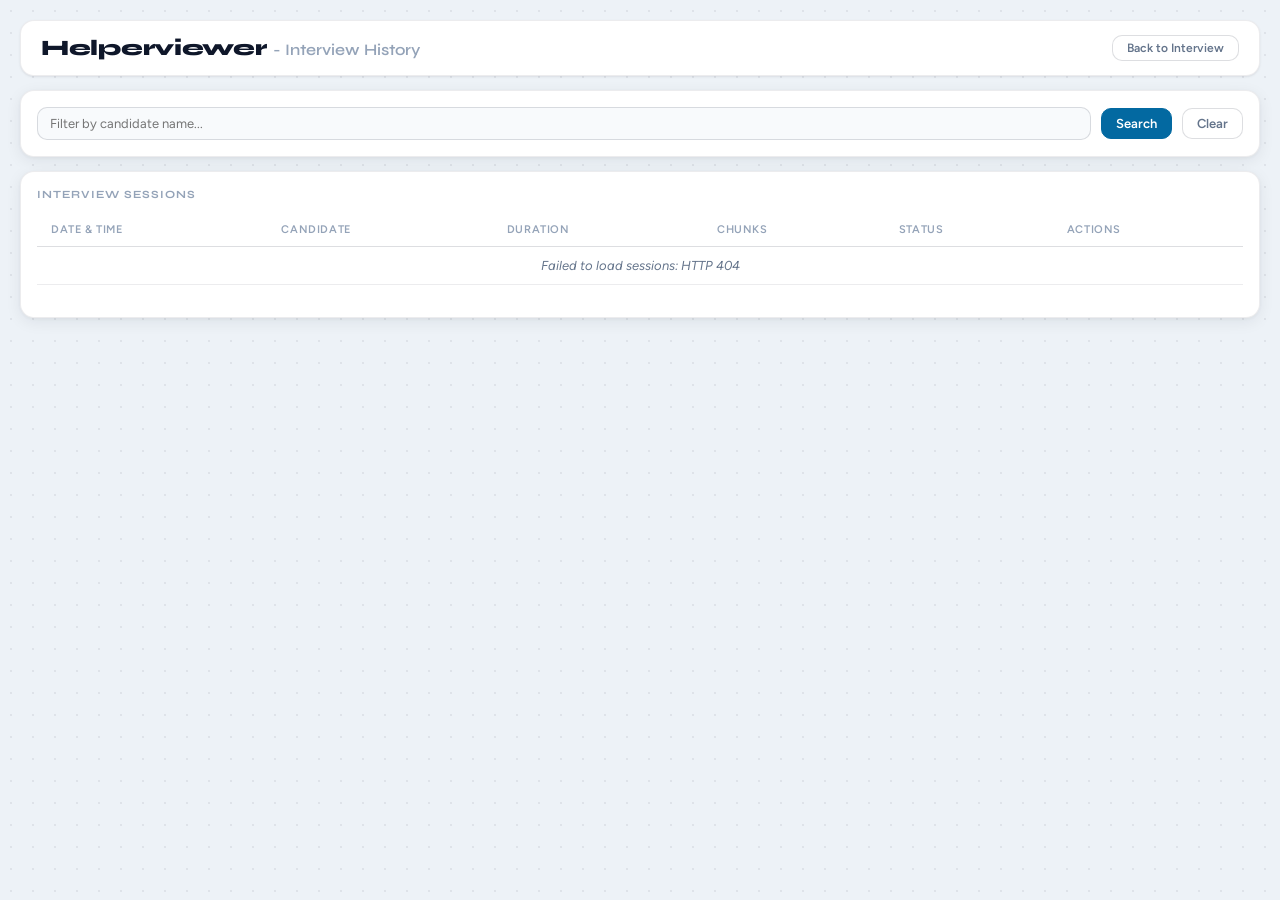
==== commit f162adaf: "Add conclusion to the end of session" ====
--- a/frontend/history.html
+++ b/frontend/history.html
@@ -9,8 +9,8 @@
     <link rel="preconnect" href="https://fonts.googleapis.com">
     <link rel="preconnect" href="https://fonts.gstatic.com" crossorigin>
     <link href="https://fonts.googleapis.com/css2?family=Figtree:wght@400;500;600&family=Syne:wght@700;800&family=DM+Mono:wght@400;500&display=swap" rel="stylesheet">
-    <link rel="stylesheet" href="css/style.css?v=8">
-    <link rel="stylesheet" href="css/history.css?v=3">
+    <link rel="stylesheet" href="css/style.css?v=12">
+    <link rel="stylesheet" href="css/history.css?v=4">
 </head>
 <body>
     <div class="app-shell">
@@ -53,8 +53,9 @@
             <div id="session-detail" class="panel hidden">
                 <div class="panel-title">
                     <span id="detail-title">Session Detail</span>
-                    <div style="display:flex;align-items:center;gap:8px;">
-                        <button id="btn-rename-detail" class="btn btn-secondary" style="font-size:12px;padding:4px 12px;" type="button">Rename</button>
+                    <div class="detail-actions">
+                        <button id="btn-view-conclusion-detail" class="btn btn-conclusion" type="button">View Conclusion</button>
+                        <button id="btn-rename-detail" class="btn btn-secondary btn-detail-action" type="button">Rename</button>
                         <button id="btn-close-detail" title="Close">&times;</button>
                     </div>
                 </div>
@@ -63,6 +64,26 @@
         </main>
     </div>
 
-    <script src="js/history.js?v=2"></script>
+    <div id="conclusion-modal" class="conclusion-modal hidden" aria-hidden="true">
+        <div class="conclusion-backdrop" id="conclusion-backdrop"></div>
+        <div class="conclusion-dialog" role="dialog" aria-modal="true" aria-labelledby="conclusion-title">
+            <header class="conclusion-header">
+                <div>
+                    <p class="conclusion-kicker">Session Report</p>
+                    <h2 id="conclusion-title">Interview Conclusion</h2>
+                </div>
+                <button id="conclusion-close-btn" class="conclusion-close-btn" type="button" aria-label="Close">&times;</button>
+            </header>
+            <div id="conclusion-body" class="conclusion-body">
+                <div class="conclusion-loading">Loading session conclusion...</div>
+            </div>
+            <footer class="conclusion-footer">
+                <button id="conclusion-dismiss-btn" class="btn btn-primary" type="button">Close</button>
+            </footer>
+        </div>
+    </div>
+
+    <script src="js/conclusion-ui.js?v=1"></script>
+    <script src="js/history.js?v=3"></script>
 </body>
 </html>
--- a/frontend/css/style.css
+++ b/frontend/css/style.css
@@ -223,6 +223,7 @@
   width: 100%;
   height: 100%;
   object-fit: cover;
+  transform: scaleX(-1);
 }
 
 /* ── Connection Indicator ──────────────────────────────────────────── */
@@ -494,32 +495,122 @@
   line-height: 1.5;
 }
 
-/* ── Metrics Grid ──────────────────────────────────────────────────── */
-.metrics-grid {
+/* ── Interview Insight Cards ─────────────────────────────────────── */
+.insight-grid {
   display: grid;
-  grid-template-columns: 1fr 1fr;
+  grid-template-columns: repeat(3, 1fr);
   gap: 10px;
+  margin-top: 14px;
+  padding-top: 14px;
+  border-top: 1px solid var(--border);
   margin-bottom: 14px;
 }
 
-.metric-card {
+.insight-card {
   background: var(--surface-sub);
   border: 1px solid var(--border);
   border-radius: var(--r-md);
-  padding: 14px;
+  padding: 14px 12px;
+  text-align: center;
+}
+
+.insight-label {
+  font-size: 11px;
+  font-weight: 700;
+  color: var(--text);
+  text-transform: uppercase;
+  letter-spacing: 0.45px;
+  margin-bottom: 10px;
+}
+
+.insight-value {
+  font-family: "Syne", sans-serif;
+  font-size: 18px;
+  font-weight: 800;
+  color: var(--text);
+  margin-top: 8px;
+  font-variant-numeric: tabular-nums;
+}
+
+.insight-caption {
+  font-size: 11px;
+  color: var(--text-2);
+  margin-top: 4px;
+}
+
+.stress-faces {
+  display: flex;
+  justify-content: center;
+  gap: 8px;
+  margin-bottom: 8px;
+}
+
+.stress-face {
+  font-size: 22px;
+  line-height: 1;
+  opacity: 0.28;
+  filter: grayscale(0.35);
+  transition: opacity 0.2s ease, transform 0.2s ease, filter 0.2s ease;
+}
+
+.stress-face.active {
+  opacity: 1;
+  filter: none;
+  transform: scale(1.12);
+}
+
+.stress-meter {
   position: relative;
-  overflow: hidden;
-}
-
-.metric-card::after {
-  content: '';
+  height: 10px;
+  margin: 0 4px;
+}
+
+.stress-meter-track {
+  height: 100%;
+  border-radius: var(--r-pill);
+  background: linear-gradient(90deg, #22c55e 0%, #f59e0b 45%, #f97316 70%, #ef4444 100%);
+}
+
+.stress-meter-pointer {
   position: absolute;
-  bottom: 0;
-  left: 0;
-  right: 0;
-  height: 2px;
-  background: linear-gradient(90deg, var(--accent), var(--success));
-  opacity: 0.4;
+  top: -5px;
+  left: 0%;
+  transform: translateX(-50%);
+  width: 0;
+  height: 0;
+  border-left: 6px solid transparent;
+  border-right: 6px solid transparent;
+  border-top: 8px solid var(--text);
+  transition: left 0.3s ease;
+}
+
+.status-indicator {
+  width: 72px;
+  height: 72px;
+  margin: 4px auto 0;
+  border-radius: 50%;
+  display: flex;
+  align-items: center;
+  justify-content: center;
+  font-size: 34px;
+  font-weight: 800;
+  line-height: 1;
+  color: #fff;
+  transition: background-color 0.2s ease, transform 0.2s ease;
+}
+
+.status-indicator.yes {
+  background: #22c55e;
+}
+
+.status-indicator.no {
+  background: #ef4444;
+}
+
+.status-indicator.unknown {
+  background: #cbd5e1;
+  color: #64748b;
+  font-size: 24px;
 }
 
 .metric-label {
@@ -609,42 +700,295 @@
   word-break: break-word;
 }
 
-/* ── Voice Metrics ─────────────────────────────────────────────────── */
-.voice-metrics {
+/* ── Voice Profile ─────────────────────────────────────────────────── */
+.voice-profile-grid {
   display: grid;
-  grid-template-columns: 1fr 1fr;
+  grid-template-columns: repeat(3, 1fr);
   gap: 10px;
 }
 
-.voice-metrics div {
+.voice-profile-card {
   background: var(--surface-sub);
   border: 1px solid var(--border);
   border-radius: var(--r-md);
-  padding: 12px;
-}
-
-.voice-metrics span {
-  display: block;
-  font-size: 11px;
+  padding: 12px 10px;
+  text-align: center;
+}
+
+.voice-profile-label {
+  font-size: 10px;
+  font-weight: 700;
+  letter-spacing: 0.35px;
+  text-transform: uppercase;
+  color: var(--text);
+  line-height: 1.35;
+  margin-bottom: 10px;
+  min-height: 28px;
+}
+
+.traffic-light {
+  position: relative;
+  display: inline-flex;
+  flex-direction: column;
+  gap: 5px;
+  padding: 7px 9px;
+  background: #1e293b;
+  border-radius: 10px;
+  margin-bottom: 10px;
+}
+
+.tl-light {
+  width: 24px;
+  height: 24px;
+  border-radius: 50%;
+  opacity: 0.28;
+  transition: opacity 0.2s ease, box-shadow 0.2s ease;
+}
+
+.tl-light.red    { background: #ef4444; }
+.tl-light.yellow { background: #f59e0b; }
+.tl-light.green  { background: #22c55e; }
+
+.traffic-light[data-state="red"] .tl-light.red,
+.traffic-light[data-state="yellow"] .tl-light.yellow,
+.traffic-light[data-state="green"] .tl-light.green {
+  opacity: 1;
+  box-shadow: 0 0 10px rgba(255, 255, 255, 0.18);
+}
+
+.tl-pointer {
+  position: absolute;
+  right: -9px;
+  width: 0;
+  height: 0;
+  border-top: 6px solid transparent;
+  border-bottom: 6px solid transparent;
+  border-left: 9px solid var(--text);
+  top: 50%;
+  transform: translateY(-50%);
+  transition: top 0.25s ease, transform 0.25s ease;
+  opacity: 0;
+}
+
+.traffic-light[data-state="red"] .tl-pointer,
+.traffic-light[data-state="yellow"] .tl-pointer,
+.traffic-light[data-state="green"] .tl-pointer {
+  opacity: 1;
+}
+
+.traffic-light[data-state="red"] .tl-pointer    { top: 18px;  transform: none; }
+.traffic-light[data-state="yellow"] .tl-pointer { top: 47px;  transform: none; }
+.traffic-light[data-state="green"] .tl-pointer  { top: 76px;  transform: none; }
+
+.voice-profile-value {
+  font-family: "Syne", sans-serif;
+  font-size: 20px;
+  font-weight: 800;
+  color: var(--text);
+  font-variant-numeric: tabular-nums;
+  line-height: 1.2;
+  margin-bottom: 6px;
+}
+
+.voice-profile-caption {
+  font-size: 11px;
+  color: var(--text-2);
+  line-height: 1.35;
+}
+
+.voice-profile-caption span {
   font-weight: 600;
-  color: var(--text-3);
-  text-transform: uppercase;
-  letter-spacing: 0.6px;
-  margin-bottom: 4px;
-}
-
-.voice-metrics strong {
-  font-family: "Syne", sans-serif;
-  font-size: 18px;
-  font-weight: 800;
-  color: var(--text);
-  font-variant-numeric: tabular-nums;
+  color: var(--text);
 }
 
 /* ── Keyframes ─────────────────────────────────────────────────────── */
 @keyframes pulse {
   0%, 100% { opacity: 1; }
   50%       { opacity: 0.4; }
+}
+
+/* ── Session Conclusion Modal ─────────────────────────────────────── */
+.conclusion-modal {
+  position: fixed;
+  inset: 0;
+  z-index: 1000;
+  display: flex;
+  align-items: center;
+  justify-content: center;
+  padding: 20px;
+}
+
+.conclusion-modal.hidden {
+  display: none;
+}
+
+.conclusion-backdrop {
+  position: absolute;
+  inset: 0;
+  background: rgba(15, 23, 42, 0.45);
+  backdrop-filter: blur(2px);
+}
+
+.conclusion-dialog {
+  position: relative;
+  width: min(920px, 100%);
+  max-height: 88vh;
+  background: var(--surface);
+  border: 1px solid var(--border-med);
+  border-radius: var(--r-lg);
+  box-shadow: var(--shadow-md);
+  display: flex;
+  flex-direction: column;
+  overflow: hidden;
+}
+
+.conclusion-header {
+  display: flex;
+  align-items: flex-start;
+  justify-content: space-between;
+  gap: 12px;
+  padding: 18px 20px 14px;
+  border-bottom: 1px solid var(--border);
+}
+
+.conclusion-kicker {
+  font-size: 11px;
+  font-weight: 700;
+  letter-spacing: 0.08em;
+  text-transform: uppercase;
+  color: var(--accent);
+  margin-bottom: 4px;
+}
+
+.conclusion-header h2 {
+  font-family: "Syne", sans-serif;
+  font-size: 24px;
+  font-weight: 800;
+  color: var(--text);
+}
+
+.conclusion-close-btn {
+  border: none;
+  background: transparent;
+  font-size: 28px;
+  line-height: 1;
+  color: var(--text-2);
+  cursor: pointer;
+}
+
+.conclusion-body {
+  padding: 18px 20px;
+  overflow-y: auto;
+}
+
+.conclusion-loading {
+  color: var(--text-2);
+  font-size: 14px;
+  padding: 24px 0;
+  text-align: center;
+}
+
+.conclusion-empty {
+  color: var(--text-2);
+  font-size: 13px;
+  font-style: italic;
+  padding: 4px 0;
+}
+
+.conclusion-section {
+  margin-bottom: 18px;
+}
+
+.conclusion-section h3 {
+  font-family: "Syne", sans-serif;
+  font-size: 14px;
+  font-weight: 800;
+  color: var(--text);
+  margin-bottom: 8px;
+}
+
+.conclusion-summary {
+  font-size: 14px;
+  line-height: 1.6;
+  color: var(--text);
+  background: var(--surface-sub);
+  border: 1px solid var(--border);
+  border-radius: var(--r-md);
+  padding: 12px 14px;
+}
+
+.conclusion-meta-grid {
+  display: grid;
+  grid-template-columns: repeat(3, minmax(0, 1fr));
+  gap: 10px;
+}
+
+.conclusion-meta-item {
+  background: var(--surface-sub);
+  border: 1px solid var(--border);
+  border-radius: var(--r-md);
+  padding: 10px 12px;
+}
+
+.conclusion-meta-item span {
+  display: block;
+  font-size: 11px;
+  color: var(--text-2);
+  margin-bottom: 4px;
+}
+
+.conclusion-meta-item strong {
+  font-size: 14px;
+  color: var(--text);
+}
+
+.conclusion-list {
+  list-style: none;
+  display: grid;
+  gap: 8px;
+}
+
+.conclusion-list li {
+  background: var(--surface-sub);
+  border: 1px solid var(--border);
+  border-radius: var(--r-md);
+  padding: 10px 12px;
+  font-size: 13px;
+  line-height: 1.45;
+  color: var(--text);
+}
+
+.conclusion-list li small {
+  display: block;
+  margin-top: 4px;
+  color: var(--text-2);
+  font-size: 11px;
+}
+
+.conclusion-resume-link {
+  display: inline-flex;
+  align-items: center;
+  gap: 8px;
+  padding: 10px 12px;
+  border-radius: var(--r-md);
+  border: 1px solid var(--border-med);
+  background: var(--accent-bg);
+  color: var(--accent-btn);
+  text-decoration: none;
+  font-size: 13px;
+  font-weight: 600;
+}
+
+.conclusion-resume-link:hover {
+  background: #e0f2fe;
+}
+
+.conclusion-footer {
+  display: flex;
+  justify-content: flex-end;
+  gap: 10px;
+  padding: 14px 20px 18px;
+  border-top: 1px solid var(--border);
 }
 
 /* ── Responsive ────────────────────────────────────────────────────── */
@@ -660,4 +1004,13 @@
     align-items: flex-start;
     gap: 10px;
   }
-}
+
+  .voice-profile-grid,
+  .insight-grid {
+    grid-template-columns: 1fr;
+  }
+
+  .conclusion-meta-grid {
+    grid-template-columns: 1fr;
+  }
+}
--- a/frontend/css/history.css
+++ b/frontend/css/history.css
@@ -110,7 +110,19 @@
   display: flex;
   align-items: center;
   justify-content: space-between;
+  gap: 12px;
   margin-bottom: 14px;
+}
+
+.detail-actions {
+  display: flex;
+  align-items: center;
+  gap: 8px;
+}
+
+.btn-detail-action {
+  font-size: 12px;
+  padding: 4px 12px;
 }
 
 #btn-close-detail {
@@ -242,6 +254,31 @@
   gap: 6px;
   align-items: center;
   white-space: nowrap;
+  flex-wrap: wrap;
+}
+
+.btn-conclusion {
+  font-size: 12px;
+  font-weight: 600;
+  padding: 5px 12px;
+  border-radius: var(--r-pill);
+  border: 1px solid rgba(3, 105, 161, 0.22);
+  background: linear-gradient(180deg, #f0f9ff 0%, #e0f2fe 100%);
+  color: var(--accent-btn);
+  cursor: pointer;
+  transition: background 0.15s, color 0.15s, box-shadow 0.15s, transform 0.15s;
+}
+
+.btn-conclusion:hover:not(:disabled) {
+  background: var(--accent-btn);
+  color: #fff;
+  box-shadow: 0 4px 12px rgba(3, 105, 161, 0.22);
+  transform: translateY(-1px);
+}
+
+.btn-conclusion:disabled {
+  opacity: 0.55;
+  cursor: wait;
 }
 
 /* ── Rename Input ──────────────────────────────────────────────────── */
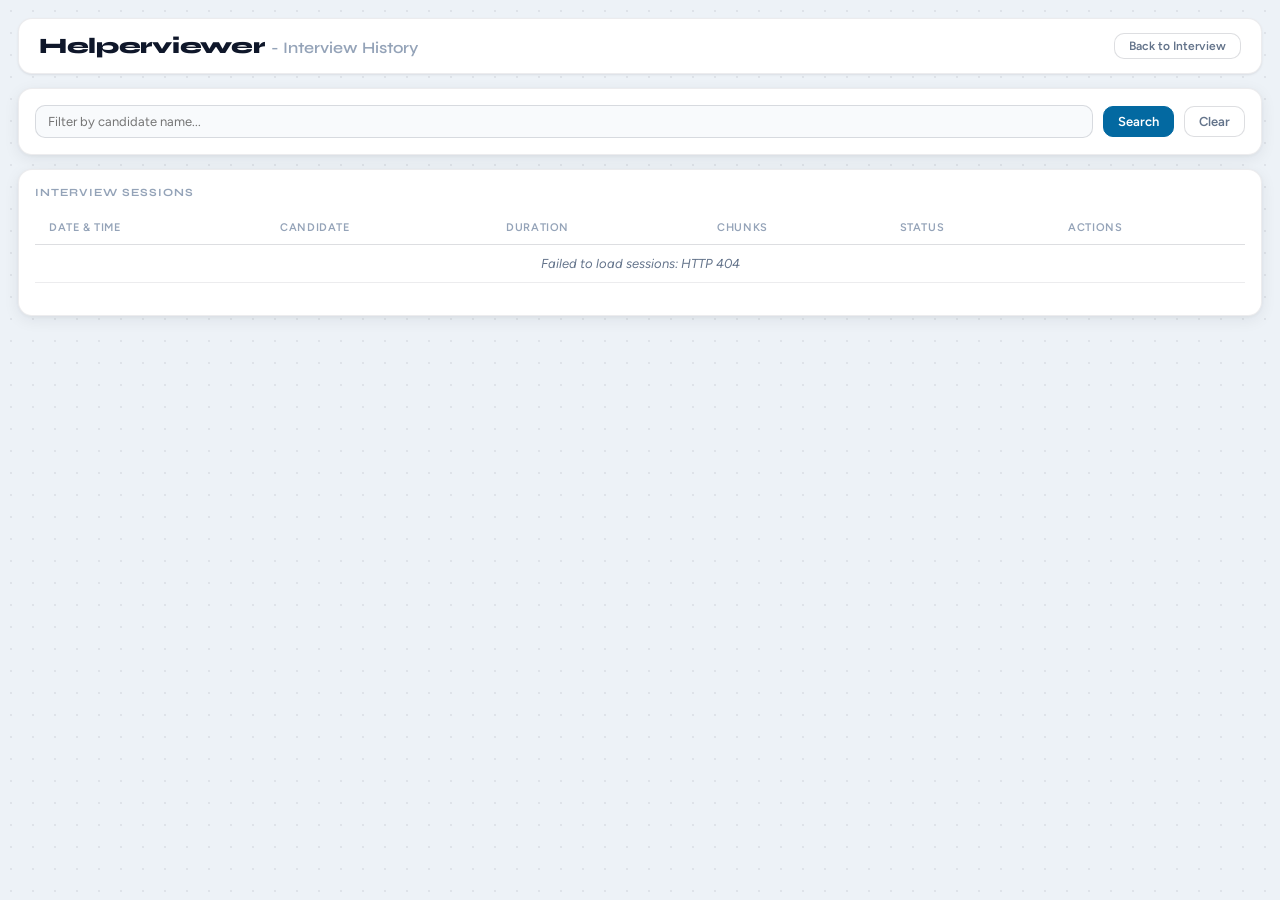
==== commit 25f5680e: "Replace conclusion modal with toast notification Removed the full-screen conclusion dialog and its d" ====
--- a/frontend/history.html
+++ b/frontend/history.html
@@ -64,26 +64,15 @@
         </main>
     </div>
 
-    <div id="conclusion-modal" class="conclusion-modal hidden" aria-hidden="true">
-        <div class="conclusion-backdrop" id="conclusion-backdrop"></div>
-        <div class="conclusion-dialog" role="dialog" aria-modal="true" aria-labelledby="conclusion-title">
-            <header class="conclusion-header">
-                <div>
-                    <p class="conclusion-kicker">Session Report</p>
-                    <h2 id="conclusion-title">Interview Conclusion</h2>
-                </div>
-                <button id="conclusion-close-btn" class="conclusion-close-btn" type="button" aria-label="Close">&times;</button>
-            </header>
-            <div id="conclusion-body" class="conclusion-body">
-                <div class="conclusion-loading">Loading session conclusion...</div>
-            </div>
-            <footer class="conclusion-footer">
-                <button id="conclusion-dismiss-btn" class="btn btn-primary" type="button">Close</button>
-            </footer>
+    <div id="conclusion-toast" class="conclusion-toast hidden" role="status" aria-live="polite">
+        <span class="conclusion-toast-icon" aria-hidden="true"></span>
+        <div class="conclusion-toast-body">
+            <strong id="conclusion-toast-title">Conclusion</strong>
+            <span id="conclusion-toast-message">Preparing session conclusion...</span>
         </div>
+        <button id="conclusion-toast-close" class="conclusion-toast-close" type="button" aria-label="Dismiss">&times;</button>
     </div>
 
-    <script src="js/conclusion-ui.js?v=1"></script>
-    <script src="js/history.js?v=3"></script>
+    <script src="js/history.js?v=4"></script>
 </body>
 </html>
--- a/frontend/css/style.css
+++ b/frontend/css/style.css
@@ -64,9 +64,11 @@
 .app-shell {
   position: relative;
   z-index: 1;
-  max-width: 1420px;
-  margin: 0 auto;
-  padding: 20px;
+  width: 100%;
+  max-width: 100%;
+  margin: 0;
+  padding: clamp(12px, 1.4vw, 28px);
+  box-sizing: border-box;
 }
 
 .dashboard {
@@ -147,7 +149,8 @@
   display: grid;
   grid-template-columns: 1.05fr 1fr;
   gap: 14px;
-  min-height: 78vh;
+  width: 100%;
+  min-height: clamp(560px, 78vh, 1200px);
   align-items: stretch;
 }
 
@@ -495,10 +498,163 @@
   line-height: 1.5;
 }
 
-/* ── Interview Insight Cards ─────────────────────────────────────── */
+/* ── Insights Row (questions + meters rail) ─────────────────────── */
+.insights-row {
+  display: grid;
+  grid-template-columns: minmax(0, 1.4fr) minmax(280px, 1fr);
+  gap: 14px;
+  align-items: stretch;
+}
+
+.insights-questions {
+  display: flex;
+  flex-direction: column;
+  min-width: 0;
+}
+
+.insights-questions .output-content {
+  flex: 1;
+  max-height: clamp(320px, 55vh, 620px);
+  overflow-y: auto;
+}
+
+/* ── Meters Rail (vertical strip beside questions) ─────────────── */
+.meters-rail {
+  display: flex;
+  flex-direction: column;
+  gap: 10px;
+  min-width: 0;
+}
+
+.meter-card {
+  display: grid;
+  grid-template-columns: minmax(120px, 0.9fr) minmax(0, 1.4fr);
+  gap: 12px;
+  align-items: center;
+  background: var(--surface-sub);
+  border: 1px solid var(--border);
+  border-radius: var(--r-md);
+  padding: 10px 12px;
+}
+
+.meter-indicator {
+  display: flex;
+  flex-direction: column;
+  align-items: center;
+  text-align: center;
+  gap: 4px;
+}
+
+.meter-label {
+  font-size: 10px;
+  font-weight: 700;
+  color: var(--text);
+  text-transform: uppercase;
+  letter-spacing: 0.45px;
+  margin-bottom: 4px;
+  line-height: 1.2;
+}
+
+.meter-value {
+  font-family: "Syne", sans-serif;
+  font-size: 16px;
+  font-weight: 800;
+  color: var(--text);
+  font-variant-numeric: tabular-nums;
+  line-height: 1.2;
+}
+
+.meter-caption {
+  font-size: 10px;
+  color: var(--text-2);
+  line-height: 1.3;
+}
+
+.meter-caption span {
+  font-weight: 600;
+  color: var(--text);
+}
+
+.meter-card .stress-faces {
+  margin-bottom: 4px;
+}
+
+.meter-card .stress-face {
+  font-size: 16px;
+}
+
+.meter-card .stress-meter {
+  width: 100%;
+  margin: 0 0 4px;
+}
+
+.meter-card .traffic-light {
+  margin-bottom: 6px;
+  padding: 5px 7px;
+  gap: 4px;
+}
+
+.meter-card .tl-light {
+  width: 16px;
+  height: 16px;
+}
+
+.meter-card .traffic-light[data-state="red"] .tl-pointer    { top: 12px; }
+.meter-card .traffic-light[data-state="yellow"] .tl-pointer { top: 32px; }
+.meter-card .traffic-light[data-state="green"] .tl-pointer  { top: 52px; }
+
+.meter-chart-wrap {
+  width: 100%;
+  min-width: 0;
+  display: flex;
+  flex-direction: column;
+}
+
+.meter-chart {
+  width: 100%;
+  height: 64px;
+  display: block;
+}
+
+.meter-chart .grid-line {
+  stroke: var(--border);
+  stroke-width: 1;
+  stroke-dasharray: 2 3;
+}
+
+.meter-chart .axis-line {
+  stroke: var(--border-med);
+  stroke-width: 1;
+}
+
+.meter-chart .axis-label {
+  fill: var(--text-3);
+  font-size: 9px;
+  font-family: "DM Mono", monospace;
+}
+
+.meter-chart .data-line {
+  fill: none;
+  stroke: var(--accent);
+  stroke-width: 1.6;
+  stroke-linecap: round;
+  stroke-linejoin: round;
+}
+
+.meter-chart .data-point {
+  fill: var(--accent);
+}
+
+.meter-chart .empty-label {
+  fill: var(--text-3);
+  font-size: 10px;
+  font-family: "DM Mono", monospace;
+}
+
+/* ── Interview Insight Cards (Eye Contact + Body Stability) ────── */
 .insight-grid {
   display: grid;
-  grid-template-columns: repeat(3, 1fr);
+  grid-template-columns: repeat(2, 1fr);
   gap: 10px;
   margin-top: 14px;
   padding-top: 14px;
@@ -651,7 +807,7 @@
 /* ── Output / Transcript (terminal aesthetic) ──────────────────────── */
 .output-content {
   min-height: 290px;
-  max-height: 420px;
+  max-height: clamp(320px, 50vh, 640px);
   overflow-y: auto;
   border-radius: var(--r-md);
   background: #0f172a;
@@ -807,193 +963,95 @@
   50%       { opacity: 0.4; }
 }
 
-/* ── Session Conclusion Modal ─────────────────────────────────────── */
-.conclusion-modal {
+/* ── Session Conclusion Toast ─────────────────────────────────────── */
+.conclusion-toast {
   position: fixed;
-  inset: 0;
+  right: 24px;
+  bottom: 24px;
   z-index: 1000;
   display: flex;
-  align-items: center;
-  justify-content: center;
-  padding: 20px;
-}
-
-.conclusion-modal.hidden {
-  display: none;
-}
-
-.conclusion-backdrop {
-  position: absolute;
-  inset: 0;
-  background: rgba(15, 23, 42, 0.45);
-  backdrop-filter: blur(2px);
-}
-
-.conclusion-dialog {
-  position: relative;
-  width: min(920px, 100%);
-  max-height: 88vh;
+  align-items: flex-start;
+  gap: 12px;
+  min-width: 280px;
+  max-width: 380px;
+  padding: 14px 16px;
   background: var(--surface);
   border: 1px solid var(--border-med);
-  border-radius: var(--r-lg);
+  border-radius: var(--r-md);
   box-shadow: var(--shadow-md);
+  transform: translateY(0);
+  transition: transform 0.25s ease, opacity 0.25s ease;
+}
+
+.conclusion-toast.hidden {
+  transform: translateY(20px);
+  opacity: 0;
+  pointer-events: none;
+}
+
+.conclusion-toast-icon {
+  width: 10px;
+  height: 10px;
+  margin-top: 6px;
+  border-radius: 50%;
+  background: var(--accent);
+  flex-shrink: 0;
+  animation: pulse 1.4s ease-in-out infinite;
+}
+
+.conclusion-toast.is-ready .conclusion-toast-icon {
+  background: #16a34a;
+  animation: none;
+}
+
+.conclusion-toast.is-error .conclusion-toast-icon {
+  background: #dc2626;
+  animation: none;
+}
+
+.conclusion-toast-body {
   display: flex;
   flex-direction: column;
-  overflow: hidden;
-}
-
-.conclusion-header {
-  display: flex;
-  align-items: flex-start;
-  justify-content: space-between;
-  gap: 12px;
-  padding: 18px 20px 14px;
-  border-bottom: 1px solid var(--border);
-}
-
-.conclusion-kicker {
-  font-size: 11px;
+  gap: 4px;
+  flex: 1;
+  min-width: 0;
+}
+
+.conclusion-toast-body strong {
+  font-family: "Syne", sans-serif;
+  font-size: 13px;
   font-weight: 700;
-  letter-spacing: 0.08em;
-  text-transform: uppercase;
-  color: var(--accent);
-  margin-bottom: 4px;
-}
-
-.conclusion-header h2 {
-  font-family: "Syne", sans-serif;
-  font-size: 24px;
-  font-weight: 800;
-  color: var(--text);
-}
-
-.conclusion-close-btn {
+  color: var(--text);
+  letter-spacing: 0.02em;
+}
+
+.conclusion-toast-body span {
+  font-size: 12.5px;
+  color: var(--text-2);
+  line-height: 1.4;
+}
+
+.conclusion-toast-close {
   border: none;
   background: transparent;
-  font-size: 28px;
+  font-size: 20px;
   line-height: 1;
   color: var(--text-2);
   cursor: pointer;
-}
-
-.conclusion-body {
-  padding: 18px 20px;
-  overflow-y: auto;
-}
-
-.conclusion-loading {
-  color: var(--text-2);
-  font-size: 14px;
-  padding: 24px 0;
-  text-align: center;
-}
-
-.conclusion-empty {
-  color: var(--text-2);
-  font-size: 13px;
-  font-style: italic;
-  padding: 4px 0;
-}
-
-.conclusion-section {
-  margin-bottom: 18px;
-}
-
-.conclusion-section h3 {
-  font-family: "Syne", sans-serif;
-  font-size: 14px;
-  font-weight: 800;
-  color: var(--text);
-  margin-bottom: 8px;
-}
-
-.conclusion-summary {
-  font-size: 14px;
-  line-height: 1.6;
-  color: var(--text);
-  background: var(--surface-sub);
-  border: 1px solid var(--border);
-  border-radius: var(--r-md);
-  padding: 12px 14px;
-}
-
-.conclusion-meta-grid {
-  display: grid;
-  grid-template-columns: repeat(3, minmax(0, 1fr));
-  gap: 10px;
-}
-
-.conclusion-meta-item {
-  background: var(--surface-sub);
-  border: 1px solid var(--border);
-  border-radius: var(--r-md);
-  padding: 10px 12px;
-}
-
-.conclusion-meta-item span {
-  display: block;
-  font-size: 11px;
-  color: var(--text-2);
-  margin-bottom: 4px;
-}
-
-.conclusion-meta-item strong {
-  font-size: 14px;
-  color: var(--text);
-}
-
-.conclusion-list {
-  list-style: none;
-  display: grid;
-  gap: 8px;
-}
-
-.conclusion-list li {
-  background: var(--surface-sub);
-  border: 1px solid var(--border);
-  border-radius: var(--r-md);
-  padding: 10px 12px;
-  font-size: 13px;
-  line-height: 1.45;
-  color: var(--text);
-}
-
-.conclusion-list li small {
-  display: block;
-  margin-top: 4px;
-  color: var(--text-2);
-  font-size: 11px;
-}
-
-.conclusion-resume-link {
-  display: inline-flex;
-  align-items: center;
-  gap: 8px;
-  padding: 10px 12px;
-  border-radius: var(--r-md);
-  border: 1px solid var(--border-med);
-  background: var(--accent-bg);
-  color: var(--accent-btn);
-  text-decoration: none;
-  font-size: 13px;
-  font-weight: 600;
-}
-
-.conclusion-resume-link:hover {
-  background: #e0f2fe;
-}
-
-.conclusion-footer {
-  display: flex;
-  justify-content: flex-end;
-  gap: 10px;
-  padding: 14px 20px 18px;
-  border-top: 1px solid var(--border);
+  padding: 0 4px;
+  flex-shrink: 0;
+}
+
+.conclusion-toast-close:hover {
+  color: var(--text);
 }
 
 /* ── Responsive ────────────────────────────────────────────────────── */
 @media (max-width: 1100px) {
   .workspace-grid {
+    grid-template-columns: 1fr;
+  }
+  .insights-row {
     grid-template-columns: 1fr;
   }
 }
@@ -1010,7 +1068,15 @@
     grid-template-columns: 1fr;
   }
 
-  .conclusion-meta-grid {
+  .meter-card {
     grid-template-columns: 1fr;
   }
-}
+
+  .conclusion-toast {
+    left: 12px;
+    right: 12px;
+    bottom: 12px;
+    min-width: 0;
+    max-width: none;
+  }
+}
